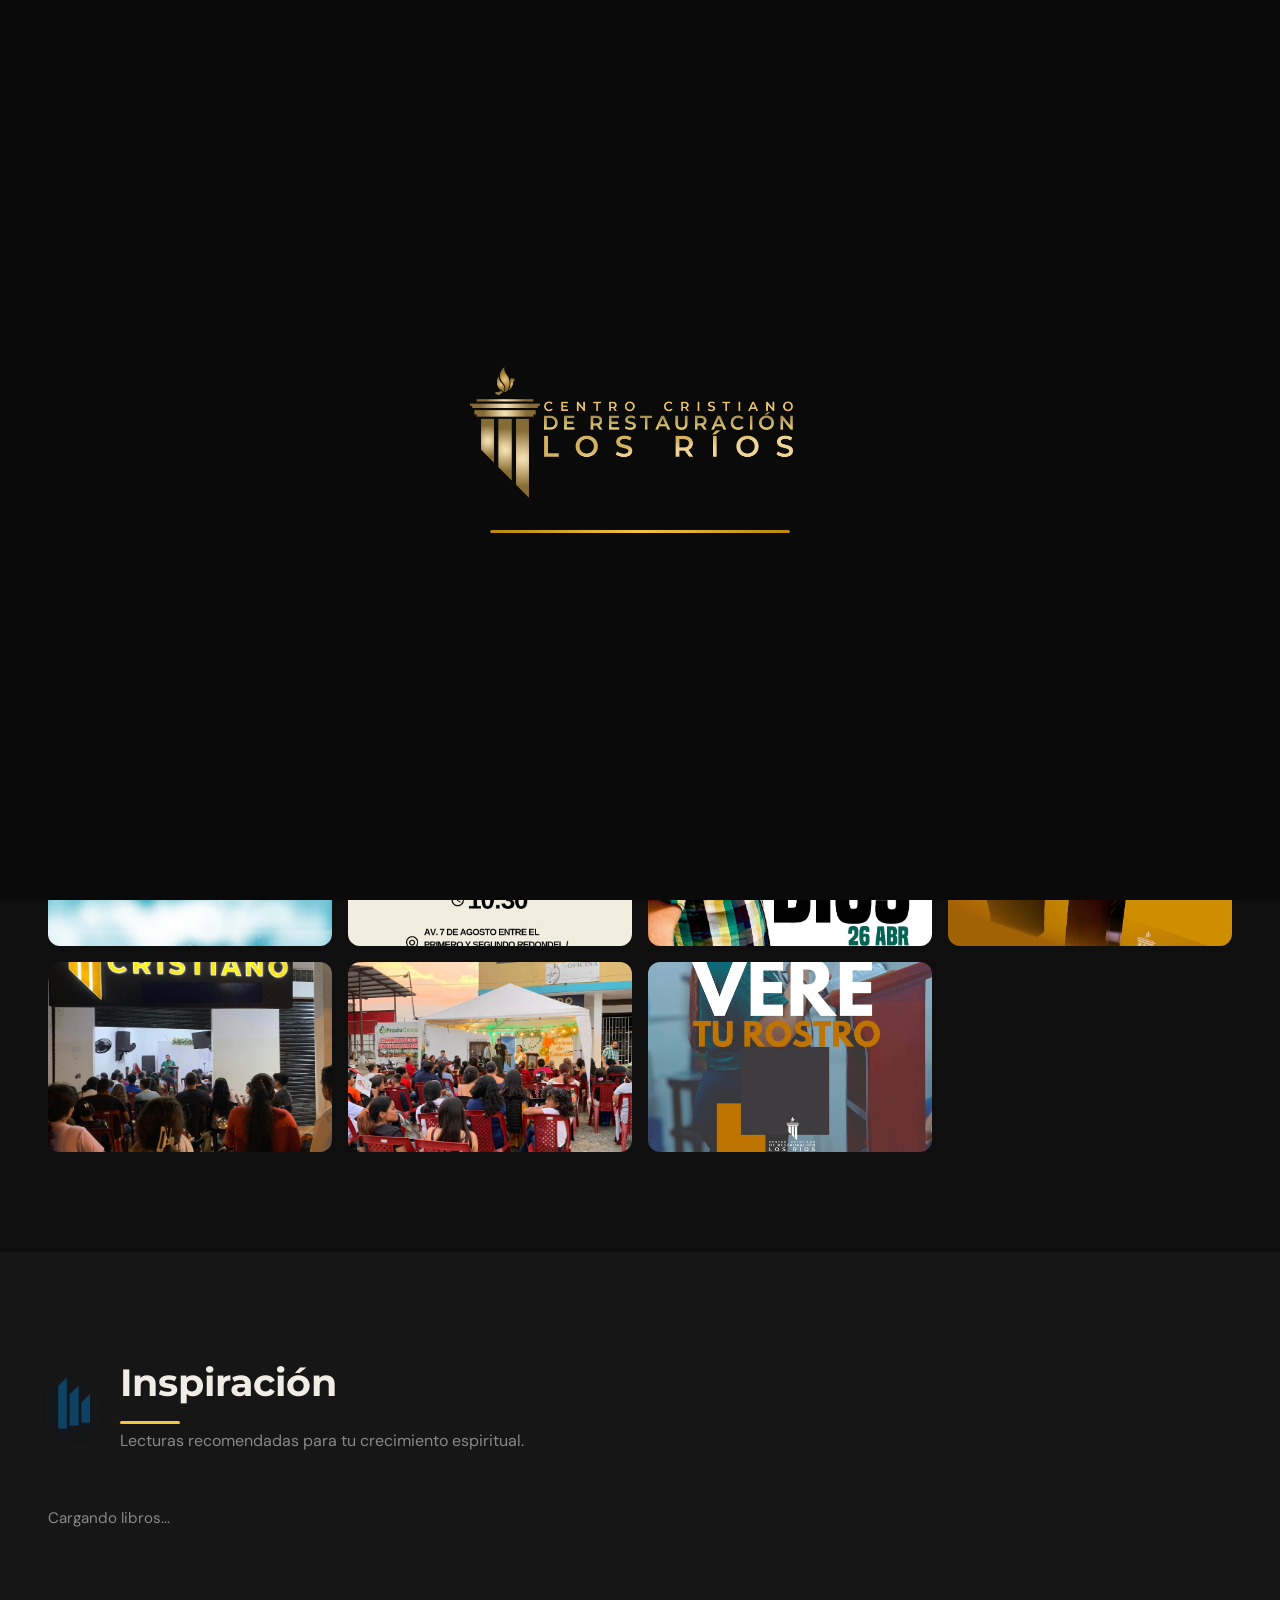
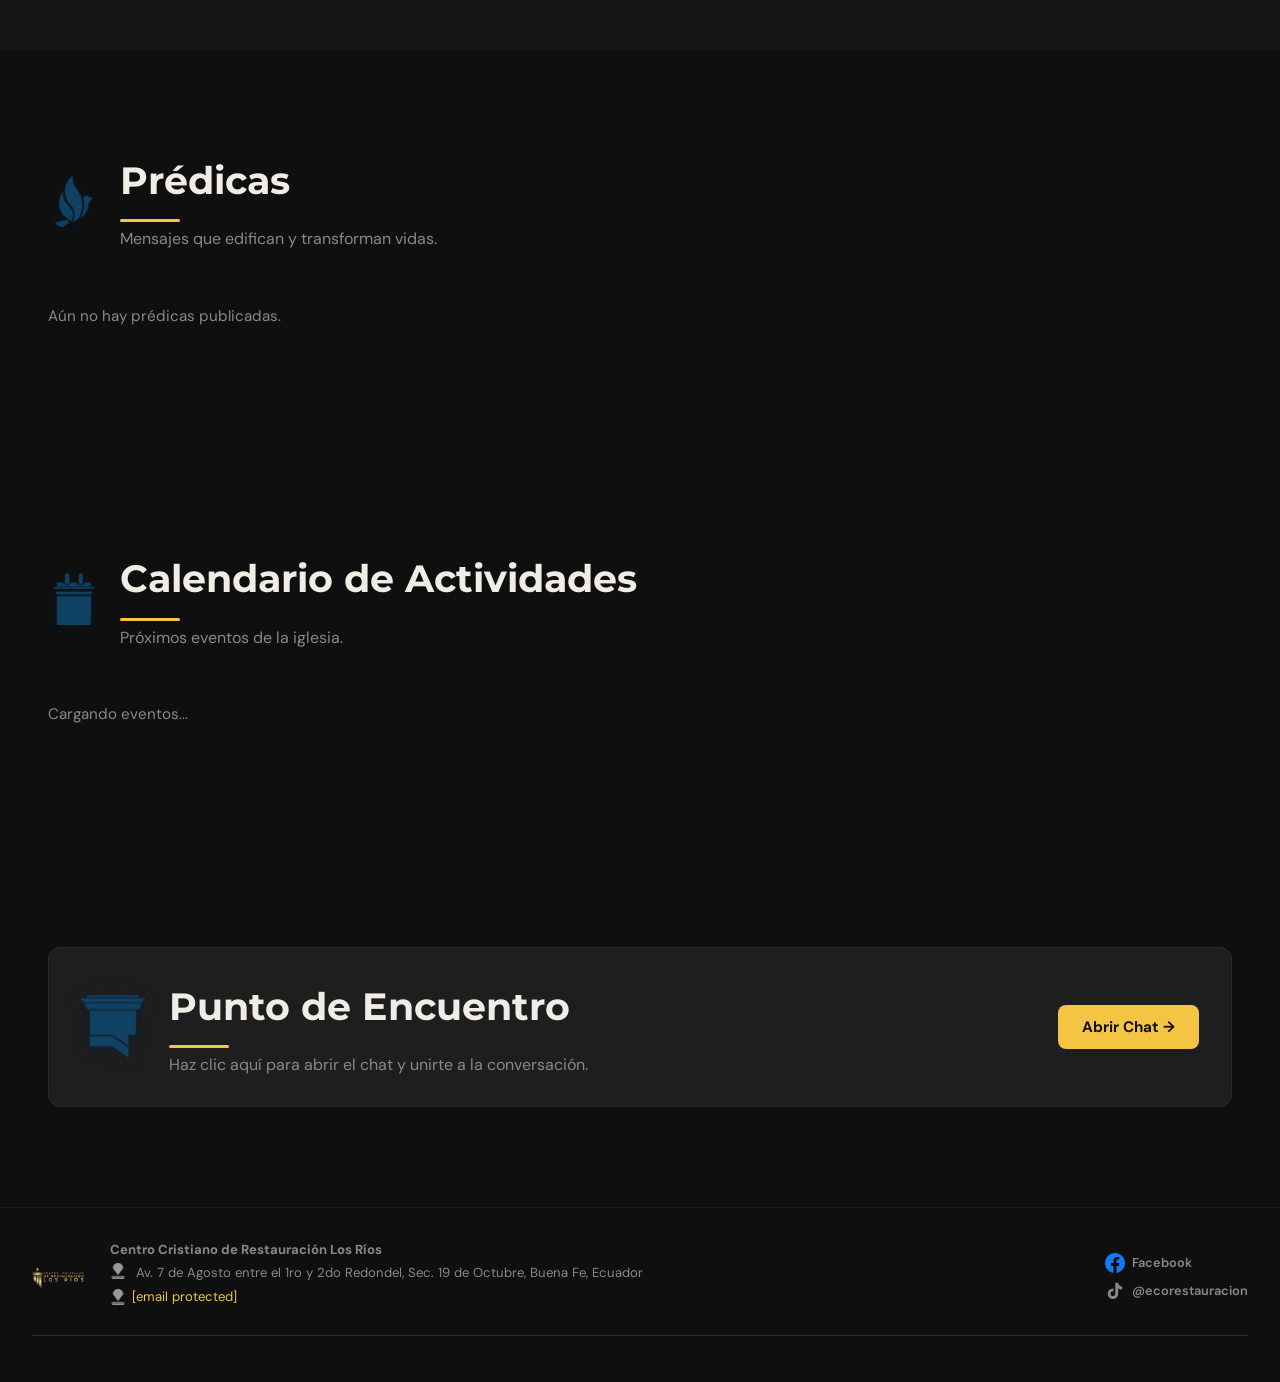
==== index.html @ 7bdbc4be "fix: navbar funcional, bfcache, icono juegos" ====
<!DOCTYPE html>
<html lang="es">
<head>
  <meta charset="UTF-8" />
  <meta name="viewport" content="width=device-width, initial-scale=1.0, viewport-fit=cover"/>
  <meta name="theme-color" content="#c9a84c"/>
  <meta name="mobile-web-app-capable" content="yes"/>
  <meta name="apple-mobile-web-app-capable" content="yes"/>
  <meta name="apple-mobile-web-app-status-bar-style" content="black-translucent"/>
  <meta name="apple-mobile-web-app-title" content="CCRLR"/>
  <meta name="description" content="Centro Cristiano de Restauración Los Ríos — Buena Fe, Ecuador"/>
  <link rel="manifest" href="manifest.json"/>
  <link rel="apple-touch-icon" href="ICONO.png"/>
  <title>Centro Cristiano de Restauración Los Ríos</title>
  <link rel="icon" type="image/png" href="ICONO.png" />
  <link rel="stylesheet" href="styles.css" />
  <link href="https://fonts.googleapis.com/css2?family=Montserrat:wght@400;600;700;900&family=DM+Sans:wght@300;400;500&display=swap" rel="stylesheet"/>
  <!-- Fix: loader + bfcache + cola de llamadas tempranas al navbar -->
  <script>
    // Ocultar loader si script.js tarda o falla
    setTimeout(function() {
      var el = document.getElementById('loaderScreen');
      if (el) { el.style.display = 'none'; }
    }, 3500);

    // Fix bfcache: al volver con Atrás desde juego.html, los módulos ES6
    // no se re-ejecutan. Forzar recarga limpia.
    window.addEventListener('pageshow', function(e) {
      if (e.persisted) { window.location.reload(); }
    });

    // Cola para llamadas que lleguen antes de que script.js cargue.
    // Cada función del navbar hace: _call('nombre', args)
    // Cuando script.js termina de cargar, llama _flush() y ejecuta la cola.
    window._navQueue = [];
    window._navReady = false;

    window._call = function(name, args) {
      if (window._navReady && typeof window[name] === 'function') {
        window[name].apply(null, args || []);
      } else {
        window._navQueue.push({ name: name, args: args || [] });
      }
    };

    window._flush = function() {
      window._navReady = true;
      window._navQueue.forEach(function(item) {
        if (typeof window[item.name] === 'function') {
          window[item.name].apply(null, item.args);
        }
      });
      window._navQueue = [];
    };
  </script>
</head>
<body>

  <!-- PANTALLA DE CARGA -->
  <div class="loader-screen" id="loaderScreen">
    <img src="LOGO_SIN_FONDO.png" alt="Centro Cristiano de Restauración Los Ríos" class="loader-logo"/>
    <div class="loader-bar"><div class="loader-fill"></div></div>
  </div>

  <!-- NAVBAR -->
  <nav class="navbar">
    <div class="logo">
      <a href="#inicio" title="Inicio" class="logo-inicio-link">
        <img src="LOGO_SIN_FONDO.png" alt="Logo" class="nav-logo nav-logo-desktop"/>
        <img src="casa.png" alt="Inicio" class="nav-logo nav-logo-mobile nav-icon-home"/>
      </a>
      <button class="nav-hamburger" id="navHamburger" onclick="_call('toggleNavMenu')" title="Menú" aria-label="Abrir menú">
        <span></span><span></span><span></span>
      </button>
    </div>
    <ul class="nav-links">

      <li>
        <a href="#imagenes" class="nav-icon-link" title="Imágenes">
          <span>Imágenes</span>
          <img src="imagenes.png" class="nav-icon" alt="Imágenes"/>
        </a>
      </li>
      <li>
        <a href="#libros" class="nav-icon-link" title="Inspiración">
          <span>Inspiración</span>
          <img src="inspiracion.png" class="nav-icon" alt="Inspiración"/>
        </a>
      </li>
      <li>
        <a href="#videos" class="nav-icon-link" title="Prédicas">
          <span>Prédicas</span>
          <img src="predicas.png" class="nav-icon" alt="Prédicas"/>
        </a>
      </li>
      <li>
        <a href="#calendario" class="nav-icon-link" title="Calendario">
          <span>Calendario</span>
          <img src="calendario.png" class="nav-icon" alt="Calendario"/>
        </a>
      </li>
      <li>
        <a href="juego.html" class="nav-icon-link" title="Juegos">
          <span>Juegos</span>
          <img src="juegos.png" class="nav-icon nav-icon-juegos" alt="Juegos"/>
        </a>
      </li>
      <li>
        <a href="javascript:void(0)" class="nav-icon-link" onclick="_call('abrirChat',[event])" title="Punto de Encuentro">
          <span>Punto de Encuentro</span>
          <img src="CHAT.png" class="nav-icon" alt="Chat"/>
        </a>
      </li>
    </ul>
    <div class="nav-admin">
      <div class="user-menu-wrap hidden" id="btnUsuarioMenu">
        <button class="btn-user-menu" onclick="_call('toggleUserMenu')">
          👤 <span id="userEmailLabel"></span> ▾
        </button>
        <div class="user-dropdown hidden" id="userDropdown">
          <button onclick="abrirCambiarContrasena()">🔑 Cambiar contraseña</button>
          <button onclick="_call('chatUserLogout')">🚪 Cerrar sesión</button>
        </div>
      </div>
      <button class="btn-admin" id="btnAdminLogin" onclick="_call('toggleLoginPanel')">Admin</button>
      <button class="btn-admin btn-logout hidden" id="btnLogout" onclick="_call('adminLogout')">Salir</button>
      <button class="btn-tema" id="btnTema" onclick="_call('toggleTema')" title="Cambiar tema">
        <span id="temaIcono">🌙</span>
        <span id="temaLabel">Claro</span>
      </button>
      <button class="btn-yo" onclick="_call('togglePanelYo')" title="Sobre nosotros">
        <img src="Yo.png" alt="Nosotros" class="yo-icon"/>
      </button>
    </div>
  </nav>

  <!-- PANEL LOGIN ADMIN -->
  <div class="login-panel hidden" id="loginPanel">
    <div class="login-box">
      <h3>Acceso Administrador</h3>
      <input type="email" id="loginEmail" placeholder="Correo electrónico"/>
      <input type="password" id="loginPassword" placeholder="Contraseña"/>
      <button onclick="_call('adminLogin')">Ingresar</button>
      <p class="login-error hidden" id="loginError">Correo o contraseña incorrectos</p>
      <button class="btn-cancel" onclick="_call('toggleLoginPanel')">Cancelar</button>
    </div>
  </div>

  <!-- PANEL ADMIN -->
  <div class="admin-panel hidden" id="adminPanel">
    <div class="admin-inner">
      <h3>Panel de Administración</h3>
      <div class="admin-tabs">
        <button class="tab-btn active" onclick="switchTab('tab-img')">🖼 Imagen</button>
        <button class="tab-btn" onclick="switchTab('tab-libro')">📚 Libro</button>
        <button class="tab-btn" onclick="switchTab('tab-video')">🎬 Prédica</button>

        <button class="tab-btn" onclick="switchTab('tab-evento')">📅 Evento</button>
        <button class="tab-btn" onclick="switchTab('tab-chat')">💬 Mensaje</button>
        <button class="tab-btn" onclick="switchTab('tab-usuarios')">👥 Usuarios</button>
      </div>
      <div class="tab-content active" id="tab-img">
        <label>Selecciona una imagen:</label>
        <input type="file" id="imgFile" accept="image/*"/>
        <input type="text" id="imgCaption" placeholder="Descripción (opcional)"/>
        <label style="color:var(--muted);font-size:0.85rem;margin-top:4px;">Ministerio (opcional):</label>
        <select id="imgMinisterio">
          <option value="">— Galería general —</option>
          <option value="jovenes">ECORESTAURACIÓN — Jóvenes</option>
          <option value="alabanza">HEREDAD — Alabanza</option>
          <option value="danza">HIJAS DE SION — Danza</option>
          <option value="mujeres">MUJERES CON PROPÓSITO — Damas</option>
          <option value="ninos">FORJADORES DEL MAÑANA — Niños</option>
          <option value="teatro">Ministerio de Teatro</option>
          <option value="ujieres">Ministerio de Ujieres</option>
        </select>
        <button onclick="publicarImagen()">Publicar Imagen</button>
        <p class="admin-msg" id="msgImg"></p>
      </div>
      <div class="tab-content" id="tab-libro">
        <input type="text" id="libroTitulo" placeholder="Título del libro"/>
        <input type="text" id="libroAutor" placeholder="Autor"/>
        <textarea id="libroDesc" placeholder="Descripción breve..."></textarea>
        <input type="text" id="libroUrl" placeholder="Enlace (URL)"/>
        <input type="text" id="libroColor" placeholder="Color de portada (ej: #e63946)"/>
        <button onclick="publicarLibro()">Publicar Libro</button>
        <p class="admin-msg" id="msgLibro"></p>
      </div>
      <div class="tab-content" id="tab-video">
        <label>Video de prédica (máx. 100MB):</label>
        <input type="file" id="videoFile" accept="video/*"/>
        <input type="text" id="videoTitulo" placeholder="Título de la prédica"/>
        <input type="text" id="videoDesc" placeholder="Descripción (opcional)"/>
        <div class="upload-progress hidden" id="videoProgress">
          <div class="progress-bar"><div class="progress-fill" id="progressFill"></div></div>
          <span id="progressTxt">0%</span>
        </div>
        <button onclick="publicarVideo()">Publicar Prédica</button>
        <p class="admin-msg" id="msgVideo"></p>
      </div>

      <div class="tab-content" id="tab-evento">
        <input type="text" id="eventoTitulo" placeholder="Título del evento"/>
        <textarea id="eventoDesc" placeholder="Descripción del evento..."></textarea>
        <label style="color:var(--muted);font-size:0.85rem;">Fecha y hora del evento:</label>
        <input type="datetime-local" id="eventoFecha"/>
        <input type="text" id="eventoLugar" placeholder="Lugar o enlace Meet/Zoom (si hay reunión virtual)"/>
        <input type="text" id="eventoEnlace" placeholder="Enlace adicional (opcional)"/>
        <select id="eventoMinisterio">
          <option value="">— Sin ministerio —</option>
          <option value="jovenes">ECORESTAURACIÓN — Jóvenes</option>
          <option value="alabanza">HEREDAD — Alabanza</option>
          <option value="danza">HIJAS DE SION — Danza</option>
          <option value="mujeres">MUJERES CON PROPÓSITO</option>
          <option value="ninos">FORJADORES DEL MAÑANA</option>
          <option value="teatro">Teatro</option>
          <option value="ujieres">Ujieres</option>
        </select>
        <button onclick="publicarEvento()">Publicar Evento</button>
        <p class="admin-msg" id="msgEvento"></p>
      </div>
      <div class="tab-content" id="tab-chat">
        <textarea id="adminMsgText" placeholder="Escribe un mensaje como admin..."></textarea>
        <button onclick="publicarMensajeAdmin()">Publicar Mensaje</button>
        <p class="admin-msg" id="msgChat"></p>
      </div>
      <div class="tab-content" id="tab-usuarios">
        <p class="admin-users-title">📋 Usuarios registrados en el chat</p>
        <div id="adminUserList"><p class="loading-txt">Cargando...</p></div>
      </div>
    </div>
  </div>

  <!-- BANNER PRINCIPAL -->
  <div class="hero-banner" id="inicio">
    <img src="PROTECTOR_DE_PANTALLA.png" alt="Centro Cristiano de Restauración Los Ríos"/>
  </div>

  <!-- SECCIÓN IMÁGENES -->
  <section id="imagenes" class="section">
    <div class="section-header-icon">
      <img src="imagenes.png" alt="Galería" class="section-icon"/>
      <div>
        <h2 class="section-title">Galería de Imágenes</h2>
        <p class="section-sub">Haz clic en una imagen para verla ampliada.</p>
      </div>
    </div>
    <div class="gallery-grid" id="galleryGrid">
      <!-- Imágenes locales — el admin puede subirlas a Firebase con 📤 -->
      <div class="gallery-item local-img" data-caption="Lo veremos regresar">
        <img src="0001.jpg" data-src="0001.jpg" alt="Lo veremos regresar"/>
        <div class="overlay"><span>Lo veremos regresar</span></div>
      </div>
      <div class="gallery-item local-img" data-caption="Servicio Dominical">
        <img src="0002.jpg" data-src="0002.jpg" alt="Servicio Dominical"/>
        <div class="overlay"><span>Servicio Dominical</span></div>
      </div>
      <div class="gallery-item local-img" data-caption="Amigos de Dios">
        <img src="0003.jpg" data-src="0003.jpg" alt="Amigos de Dios"/>
        <div class="overlay"><span>Amigos de Dios</span></div>
      </div>
      <div class="gallery-item local-img" data-caption="Familias con Propósitos">
        <img src="0004.jpg" data-src="0004.jpg" alt="Familias con Propósitos"/>
        <div class="overlay"><span>Familias con Propósitos</span></div>
      </div>
      <div class="gallery-item local-img" data-caption="Horarios">
        <img src="0005.jpg" data-src="0005.jpg" alt="Horarios"/>
        <div class="overlay"><span>Horarios</span></div>
      </div>
      <div class="gallery-item local-img" data-caption="Centro Cristiano">
        <img src="0006.jpg" data-src="0006.jpg" alt="Centro Cristiano"/>
        <div class="overlay"><span>Centro Cristiano</span></div>
      </div>
      <div class="gallery-item local-img" data-caption="Veré tu rostro">
        <img src="0007.jpg" data-src="0007.jpg" alt="Veré tu rostro"/>
        <div class="overlay"><span>Veré tu rostro</span></div>
      </div>
      <!-- Las imágenes subidas desde Firebase se agregan aquí dinámicamente -->
    </div>
  </section>

  <!-- MODAL IMAGEN -->
  <div class="modal" id="imgModal" onclick="closeModal()">
    <div class="modal-content" onclick="event.stopPropagation()">
      <button class="close-btn" onclick="closeModal()">✕</button>
      <button class="modal-nav btn-prev" id="btnPrev" onclick="modalPrev()">&#8249;</button>
      <img id="modalImg" src="" alt="Imagen ampliada"/>
      <button class="modal-nav btn-next" id="btnNext" onclick="modalNext()">&#8250;</button>
      <div class="modal-footer">
        <span class="modal-caption" id="modalCaption"></span>
        <span class="modal-counter" id="modalCounter"></span>
      </div>
    </div>
  </div>

  <!-- SECCIÓN INSPIRACIÓN (libros) -->
  <section id="libros" class="section section-alt">
    <div class="section-header-icon">
      <img src="inspiracion.png" alt="Inspiración" class="section-icon"/>
      <div>
        <h2 class="section-title">Inspiración</h2>
        <p class="section-sub">Lecturas recomendadas para tu crecimiento espiritual.</p>
      </div>
    </div>
    <div class="books-grid" id="booksGrid">
      <p class="loading-txt">Cargando libros...</p>
    </div>
  </section>

  <!-- SECCIÓN PRÉDICAS (videos) -->
  <section id="videos" class="section">
    <div class="section-header-icon">
      <img src="predicas.png" alt="Prédicas" class="section-icon"/>
      <div>
        <h2 class="section-title">Prédicas</h2>
        <p class="section-sub">Mensajes que edifican y transforman vidas.</p>
      </div>
    </div>
    <div class="videos-grid" id="videosGrid">
      <p class="loading-txt">Aún no hay prédicas publicadas.</p>
    </div>
  </section>



  <!-- SECCIÓN CALENDARIO -->
  <section id="calendario" class="section">
    <div class="section-header-icon">
      <img src="calendario.png" alt="Calendario" class="section-icon"/>
      <div>
        <h2 class="section-title">Calendario de Actividades</h2>
        <p class="section-sub">Próximos eventos de la iglesia.</p>
      </div>
    </div>
    <div class="eventos-lista" id="eventosLista">
      <p class="loading-txt">Cargando eventos...</p>
    </div>
  </section>

  <!-- SECCIÓN UBICACIÓN -->


  <!-- SECCIÓN CHAT -->
  <section id="chat-anchor" class="section chat-promo">
    <div class="chat-promo-inner" onclick="abrirChat()">
      <img src="CHAT.png" alt="Punto de Encuentro" class="chat-promo-icon-img"/>
      <div>
        <h2 class="section-title">Punto de Encuentro</h2>
        <p class="section-sub">Haz clic aquí para abrir el chat y unirte a la conversación.</p>
      </div>
      <button class="btn-abrir-chat">Abrir Chat →</button>
    </div>
  </section>

  <!-- TOAST RECORDATORIO -->
  <div class="toast-recordatorio hidden" id="toastRecordatorio">
    <div class="toast-inner">
      <img src="calendario.png" alt="" class="toast-icon"/>
      <div class="toast-body">
        <strong id="toastTitulo"></strong>
        <span id="toastMsg"></span>
      </div>
      <button class="toast-close" onclick="cerrarToast()">✕</button>
    </div>
  </div>

  <!-- BANNER INSTALAR PWA -->
  <!-- BANNER INSTALAR PWA — visible e intuitivo -->
  <div id="pwa-install-overlay" style="display:none;">
    <div id="pwa-install-banner">
      <button class="pwa-close-x" onclick="cerrarBannerPWA()" title="Cerrar">✕</button>
      <img src="ICONO.png" alt="CCRLR" class="pwa-banner-logo"/>
      <h2 class="pwa-banner-titulo">¡Instala nuestra App!</h2>
      <p class="pwa-banner-sub">Centro Cristiano de Restauración Los Ríos</p>
      <ul class="pwa-beneficios">
        <li>🔔 Recibe avisos de nuevos eventos</li>
        <li>📅 Recordatorios automáticos</li>
        <li>💬 Accede al chat de la iglesia</li>
        <li>⚡ Abre rápido desde tu pantalla de inicio</li>
      </ul>
      <button class="btn-pwa-install" onclick="instalarPWA()">
        📲 Instalar ahora
      </button>
      <button class="btn-pwa-dismiss" onclick="cerrarBannerPWA()">
        Ahora no
      </button>
      <!-- Instrucciones para iOS (Safari) -->
      <div id="pwa-ios-hint" style="display:none;">
        <p class="pwa-ios-txt">En iPhone: toca <strong>□↑</strong> y luego<br><strong>"Añadir a pantalla de inicio"</strong></p>
      </div>
    </div>
  </div>

  <!-- CHAT FLOTANTE -->
  <div class="chat-bubble hidden" id="chatBubble" onclick="restaurarChat()">
    <img src="CHAT.png" alt="Punto de Encuentro" class="bubble-icon-img"/>
    <span class="bubble-notif hidden" id="bubbleNotif">!</span>
  </div>

  <div class="chat-float hidden" id="chatFloat">
    <div class="chat-welcome" id="chatWelcome">
      <img src="CHAT.png" alt="Punto de Encuentro" class="welcome-icon"/>
      <h2 class="welcome-title">Punto de Encuentro</h2>
    </div>
    <div class="chat-float-header">
      <div class="chat-float-title-wrap">
        <img src="CHAT.png" alt="" class="header-icon"/>
        <span class="chat-float-title">Punto de Encuentro</span>
      </div>
      <div class="chat-float-btns">
        <button class="cfbtn" title="Minimizar" onclick="minimizarChat()">─</button>
        <button class="cfbtn" title="Maximizar" id="btnMaximizar" onclick="maximizarChat()">⛶</button>
        <button class="cfbtn cfbtn-close" title="Cerrar" onclick="cerrarChat()">✕</button>
      </div>
    </div>
    <div class="chat-messages" id="chatMessages"></div>
    <div class="chat-warning hidden" id="chatWarning">⚠️ Mensaje con palabras no permitidas.</div>
    <div class="chat-locked" id="chatLocked">
      <div class="chat-locked-inner">
        <span>🔒</span>
        <p>Regístrate o inicia sesión para participar</p>
        <button onclick="abrirModalChat()">Unirse al Chat</button>
      </div>
    </div>
    <div class="chat-input-area hidden" id="chatInputArea">
      <input type="text" id="nameInput" class="chat-name" placeholder="Tu usuario..." maxlength="20" readonly/>
      <div class="chat-row">
        <input type="text" id="msgInput" class="chat-input" placeholder="Escribe tu mensaje..." maxlength="200"/>
        <button class="chat-send" onclick="sendMessage()">Enviar</button>
      </div>
    </div>
  </div>

  <!-- MODAL AUTH CHAT -->
  <div class="chat-auth-overlay hidden" id="chatAuthModal">
    <div class="chat-auth-box">
      <button class="close-auth" onclick="cerrarModalChat()">✕</button>
      <h3>Únete al Chat</h3>
      <p class="auth-sub">Necesitas una cuenta para participar</p>
      <div class="auth-tabs">
        <button class="auth-tab-btn active" id="btnTab-registro" onclick="mostrarTabAuth('registro')">Registrarse</button>
        <button class="auth-tab-btn" id="btnTab-login" onclick="mostrarTabAuth('login')">Iniciar sesión</button>
        <button class="auth-tab-btn" id="btnTab-recuperar" onclick="mostrarTabAuth('recuperar')">¿Olvidé mi contraseña?</button>
        <button class="auth-tab-btn hidden" id="btnTab-cambiar" onclick="mostrarTabAuth('cambiar')">Cambiar contraseña</button>
      </div>
      <div id="tab-registro">
        <input type="text" id="regNickname" placeholder="Nombre de usuario" maxlength="20"/>
        <input type="email" id="regEmail" placeholder="Correo electrónico"/>
        <div class="pass-wrap">
          <input type="password" id="regPass" placeholder="Contraseña (mínimo 6 caracteres)"/>
          <button type="button" class="btn-eye" onclick="togglePass('regPass',this)" tabindex="-1">👁</button>
        </div>
        <label class="check-label"><input type="checkbox" id="regRecordar"/> Mantener sesión iniciada</label>
        <button onclick="registrarChatUser()">Crear cuenta y entrar</button>
      </div>
      <div id="tab-login" class="hidden">
        <p class="auth-info" style="margin-bottom:12px;color:var(--muted);font-size:0.85rem;">
          Tu nombre de usuario se recupera automáticamente de tu cuenta.
        </p>
        <input type="email" id="loginChatEmail" placeholder="Correo electrónico"/>
        <div class="pass-wrap">
          <input type="password" id="loginChatPass" placeholder="Contraseña"/>
          <button type="button" class="btn-eye" onclick="togglePass('loginChatPass',this)" tabindex="-1">👁</button>
        </div>
        <label class="check-label"><input type="checkbox" id="loginRecordar"/> Mantener sesión iniciada</label>
        <button onclick="loginChatUser()">Ingresar</button>
      </div>
      <div id="tab-recuperar" class="hidden">
        <p class="auth-info">Escribe tu correo y te enviaremos un enlace de recuperación.</p>
        <input type="email" id="recEmail" placeholder="Correo electrónico"/>
        <button onclick="recuperarContrasena()">Enviar correo de recuperación</button>
      </div>
      <div id="tab-cambiar" class="hidden">
        <p class="auth-info">Ingresa tu contraseña actual y la nueva.</p>
        <div class="pass-wrap">
          <input type="password" id="passActual" placeholder="Contraseña actual"/>
          <button type="button" class="btn-eye" onclick="togglePass('passActual',this)" tabindex="-1">👁</button>
        </div>
        <div class="pass-wrap">
          <input type="password" id="passNueva" placeholder="Nueva contraseña"/>
          <button type="button" class="btn-eye" onclick="togglePass('passNueva',this)" tabindex="-1">👁</button>
        </div>
        <div class="pass-wrap">
          <input type="password" id="passConfirm" placeholder="Confirmar nueva contraseña"/>
          <button type="button" class="btn-eye" onclick="togglePass('passConfirm',this)" tabindex="-1">👁</button>
        </div>
        <button onclick="cambiarContrasena()">Actualizar contraseña</button>
      </div>
      <p class="chat-auth-error hidden" id="chatAuthError"></p>
      <p class="chat-auth-success hidden" id="chatAuthSuccess"></p>
    </div>
  </div>

  <!-- FOOTER -->
  <footer class="footer">
    <div class="footer-inner">
      <img src="LOGO_SIN_FONDO.png" alt="CCRLR" class="footer-logo"/>
      <div class="footer-info">
        <p><strong>Centro Cristiano de Restauración Los Ríos</strong></p>
        <p class="footer-addr">
          <img src="direccion.png" alt="ubicación" class="footer-contact-icon"/>
          Av. 7 de Agosto entre el 1ro y 2do Redondel, Sec. 19 de Octubre, Buena Fe, Ecuador
        </p>
        <p><a href="/cdn-cgi/l/email-protection#c7a3a2b5a2b4b3a6b2b5a6a4aea8a9a487a0aaa6aeabe9a4a8aa" class="footer-email-link">
          <img src="direccion.png" alt="email" class="footer-contact-icon"/> <span class="__cf_email__" data-cfemail="f99d9c8b9c8a8d988c8b989a9096979ab99e94989095d79a9694">[email&#160;protected]</span>
        </a></p>
      </div>
      <div class="footer-redes">
        <a href="https://www.facebook.com/people/Centro-Cristiano-de-Restauraci%C3%B3n-Los-R%C3%ADos/61557973191098/" target="_blank" class="footer-red">
          <svg viewBox="0 0 24 24" width="20" height="20" fill="#1877f2"><path d="M24 12.073C24 5.405 18.627 0 12 0S0 5.405 0 12.073C0 18.1 4.388 23.094 10.125 24v-8.437H7.078v-3.49h3.047V9.41c0-3.025 1.792-4.697 4.533-4.697 1.312 0 2.686.236 2.686.236v2.97h-1.514c-1.491 0-1.956.93-1.956 1.886v2.268h3.328l-.532 3.49h-2.796V24C19.612 23.094 24 18.1 24 12.073z"/></svg>
          Facebook
        </a>
        <a href="https://www.tiktok.com/@ecorestauracion" target="_blank" class="footer-red">
          <svg viewBox="0 0 24 24" width="20" height="20" fill="currentColor"><path d="M19.59 6.69a4.83 4.83 0 01-3.77-4.25V2h-3.45v13.67a2.89 2.89 0 01-2.88 2.5 2.89 2.89 0 01-2.89-2.89 2.89 2.89 0 012.89-2.89c.28 0 .54.04.79.1V9.01a6.33 6.33 0 00-.79-.05 6.34 6.34 0 00-6.34 6.34 6.34 6.34 0 006.34 6.34 6.34 6.34 0 006.33-6.34V8.69a8.17 8.17 0 004.78 1.52V6.76a4.85 4.85 0 01-1.01-.07z"/></svg>
          @ecorestauracion
        </a>
      </div>
    </div>
  </footer>

  <!-- PANEL "YO" — INFO + MINISTERIOS -->
  <div class="yo-overlay hidden" id="yoOverlay" onclick="_call('cerrarPanelYo')"></div>
  <div class="yo-panel hidden" id="yoPanel">
    <button class="yo-close" onclick="_call('cerrarPanelYo')">✕</button>

    <!-- INFO IGLESIA -->
    <div class="yo-iglesia">
      <img src="LOGO_SIN_FONDO.png" alt="CCRLR" class="yo-logo"/>
      <div class="yo-iglesia-info">
        <h2>Centro Cristiano de Restauración Los Ríos</h2>
        <p class="yo-addr">
          <img src="direccion.png" alt="ubicación" class="yo-contact-icon"/>
          Av. 7 de Agosto entre el 1ro y 2do Redondel, Sec. 19 de Octubre, Buena Fe, Ecuador
        </p>
        <p><a href="/cdn-cgi/l/email-protection#82e6e7f0e7f1f6e3f7f0e3e1ebedece1c2e5efe3ebeeace1edef" class="yo-email-link">
          <img src="direccion.png" alt="email" class="yo-contact-icon"/> <span class="__cf_email__" data-cfemail="7317160116000712060112101a1c1d1033141e121a1f5d101c1e">[email&#160;protected]</span>
        </a></p>
        <div class="yo-redes">
          <a href="https://www.facebook.com/people/Centro-Cristiano-de-Restauraci%C3%B3n-Los-R%C3%ADos/61557973191098/" target="_blank" class="yo-red fb">
            <svg viewBox="0 0 24 24" width="18" height="18" fill="currentColor"><path d="M24 12.073C24 5.405 18.627 0 12 0S0 5.405 0 12.073C0 18.1 4.388 23.094 10.125 24v-8.437H7.078v-3.49h3.047V9.41c0-3.025 1.792-4.697 4.533-4.697 1.312 0 2.686.236 2.686.236v2.97h-1.514c-1.491 0-1.956.93-1.956 1.886v2.268h3.328l-.532 3.49h-2.796V24C19.612 23.094 24 18.1 24 12.073z"/></svg>
            Facebook
          </a>
          <a href="https://www.tiktok.com/@ecorestauracion" target="_blank" class="yo-red tt">
            <svg viewBox="0 0 24 24" width="18" height="18" fill="currentColor"><path d="M19.59 6.69a4.83 4.83 0 01-3.77-4.25V2h-3.45v13.67a2.89 2.89 0 01-2.88 2.5 2.89 2.89 0 01-2.89-2.89 2.89 2.89 0 012.89-2.89c.28 0 .54.04.79.1V9.01a6.33 6.33 0 00-.79-.05 6.34 6.34 0 00-6.34 6.34 6.34 6.34 0 006.34 6.34 6.34 6.34 0 006.33-6.34V8.69a8.17 8.17 0 004.78 1.52V6.76a4.85 4.85 0 01-1.01-.07z"/></svg>
            TikTok: @ecorestauracion
          </a>
        </div>
      </div>
    </div>

    <div class="yo-divider"><span>Nuestros Ministerios</span></div>

    <!-- GRILLA MINISTERIOS -->
    <div class="ministerios-grid">
      <div class="ministerio-card" onclick="abrirMinisterio('jovenes')">
        <img src="JOVENES_N.png" alt="ECO" class="min-logo-oscuro"/>
        <img src="JOVENES.png"   alt="ECO" class="min-logo-claro"/>
        <span>ECORESTAURACIÓN</span>
        <small>Jóvenes</small>
      </div>
      <div class="ministerio-card" onclick="abrirMinisterio('alabanza')">
        <img src="ALABANZA_N.png" alt="Heredad" class="min-logo-oscuro"/>
        <img src="ALABANZA.png"   alt="Heredad" class="min-logo-claro"/>
        <span>HEREDAD</span>
        <small>Alabanza</small>
      </div>
      <div class="ministerio-card" onclick="abrirMinisterio('danza')">
        <img src="DANZA_N.png" alt="Danza" class="min-logo-oscuro"/>
        <img src="DANZA.png"   alt="Danza" class="min-logo-claro"/>
        <span>HIJAS DE SION</span>
        <small>Danza</small>
      </div>
      <div class="ministerio-card" onclick="abrirMinisterio('mujeres')">
        <img src="MUJERES_CON_PROPOSITO_N.png" alt="Mujeres" class="min-logo-oscuro"/>
        <img src="MUJERES_CON_PROPOSITO.png"   alt="Mujeres" class="min-logo-claro"/>
        <span>MUJERES CON PROPÓSITO</span>
        <small>Damas</small>
      </div>
      <div class="ministerio-card" onclick="abrirMinisterio('ninos')">
        <img src="NIÑOS_N.png" alt="Niños" class="min-logo-oscuro"/>
        <img src="NIÑOS.png"   alt="Niños" class="min-logo-claro"/>
        <span>FORJADORES DEL MAÑANA</span>
        <small>Niños</small>
      </div>
      <div class="ministerio-card" onclick="abrirMinisterio('teatro')">
        <img src="TEATRO_N.png" alt="Teatro" class="min-logo-oscuro"/>
        <img src="TEATRO.png"   alt="Teatro" class="min-logo-claro"/>
        <span>MINISTERIO DE TEATRO</span>
        <small>Teatro</small>
      </div>
      <div class="ministerio-card" onclick="abrirMinisterio('ujieres')">
        <img src="UJIERES_N.png" alt="Ujieres" class="min-logo-oscuro"/>
        <img src="UJIERES.png"   alt="Ujieres" class="min-logo-claro"/>
        <span>MINISTERIO DE UJIERES</span>
        <small>Ujieres</small>
      </div>
    </div>
  </div>

  <!-- MODAL MINISTERIO -->
  <div class="ministerio-modal hidden" id="ministerioModal">
    <div class="ministerio-modal-inner">
      <div class="ministerio-sticky-header">
        <div class="ministerio-header">
          <img id="minIcon" src="" alt="" class="min-logo"/>
          <div><h2 id="minNombre"></h2><p id="minCategoria"></p></div>
        </div>
        <button class="ministerio-close" onclick="cerrarMinisterio()">✕</button>
      </div>
      <div id="minGallery"></div>
    </div>
  </div>

  <!-- MODAL IMAGEN -->
  <div class="modal" id="imgModal">
    <button class="modal-nav modal-prev" onclick="prevImg()">&#8592;</button>
    <div class="modal-content">
      <button class="close-btn" onclick="cerrarModal()">✕</button>
      <img id="modalImg" src="" alt=""/>
      <div class="modal-footer">
        <span class="modal-caption" id="modalCaption"></span>
        <span class="modal-counter" id="modalCounter"></span>
      </div>
    </div>
    <button class="modal-nav modal-next" onclick="nextImg()">&#8594;</button>
  </div>

  <!-- MODAL EDITAR EVENTO -->
  <div class="modal-overlay hidden" id="editEventoModal">
    <div class="modal-box">
      <h3>Editar Evento</h3>
      <input type="text" id="eeT" placeholder="Título"/>
      <textarea id="eeD" placeholder="Descripción"></textarea>
      <label style="color:var(--muted);font-size:0.85rem;">Fecha y hora:</label>
      <input type="datetime-local" id="eeF"/>
      <input type="text" id="eeL" placeholder="Lugar o enlace Meet/Zoom"/>
      <input type="text" id="eeE" placeholder="Enlace adicional (opcional)"/>
      <select id="eeM">
        <option value="">— Sin ministerio —</option>
        <option value="jovenes">ECORESTAURACIÓN — Jóvenes</option>
        <option value="alabanza">HEREDAD — Alabanza</option>
        <option value="danza">HIJAS DE SION — Danza</option>
        <option value="mujeres">MUJERES CON PROPÓSITO — Damas</option>
        <option value="ninos">FORJADORES DEL MAÑANA — Niños</option>
        <option value="teatro">Ministerio de Teatro</option>
        <option value="ujieres">Ministerio de Ujieres</option>
      </select>
      <p class="admin-msg" id="msgEditEvento"></p>
      <div style="display:flex;gap:10px;margin-top:8px;">
        <button onclick="guardarEvento()">💾 Guardar</button>
        <button class="btn-cancel" onclick="cerrarEditarEvento()">Cancelar</button>
      </div>
    </div>
  </div>

  <!-- MODAL MOVER MEDIA -->
  <div class="modal-overlay hidden" id="moverMediaModal">
    <div class="modal-box">
      <h3>Asignar a Ministerio</h3>
      <select id="moverSelect">
        <option value="">— Galería general —</option>
        <option value="jovenes">ECORESTAURACIÓN — Jóvenes</option>
        <option value="alabanza">HEREDAD — Alabanza</option>
        <option value="danza">HIJAS DE SION — Danza</option>
        <option value="mujeres">MUJERES CON PROPÓSITO — Damas</option>
        <option value="ninos">FORJADORES DEL MAÑANA — Niños</option>
        <option value="teatro">Ministerio de Teatro</option>
        <option value="ujieres">Ministerio de Ujieres</option>
      </select>
      <p class="admin-msg" id="msgMover"></p>
      <div style="display:flex;gap:10px;margin-top:8px;">
        <button onclick="confirmarMoverMedia()">✅ Confirmar</button>
        <button class="btn-cancel" onclick="cerrarMoverMedia()">Cancelar</button>
      </div>
    </div>
  </div>

  <script src="script.js" type="module"></script>
</body>
</html>
---- styles.css ----
/* ===== VARIABLES — TEMA OSCURO (default) ===== */
:root {
  --bg: #0f0f0f;
  --bg2: #161616;
  --card: #1e1e1e;
  --accent: #f4c542;
  --accent2: #e07b39;
  --text: #f0ede6;
  --muted: #888;
  --radius: 12px;
  --font-display: 'Montserrat', sans-serif;
  --font-body: 'DM Sans', sans-serif;
  --navbar-bg: rgba(0, 31, 63, 0.97);
  --navbar-border: #1e3050;
  --section-alt-bg: #111;
  --input-bg: #0d1f35;
  --input-border: #2a3a4a;
  --card-border: #2a2a2a;
  --loader-bg: #0a0a0a;
  --shadow: rgba(0,0,0,0.4);
}

/* ===== VARIABLES — TEMA CLARO ===== */
body.tema-claro {
  --bg: #f4f6f9;
  --bg2: #eaecf0;
  --card: #ffffff;
  --accent: #b8860b;
  --accent2: #c0522a;
  --text: #1a1a2e;
  --muted: #5a6275;
  --navbar-bg: rgba(255,255,255,0.97);
  --navbar-border: #d0d5e0;
  --section-alt-bg: #eaecf0;
  --input-bg: #f0f2f5;
  --input-border: #c8cdd8;
  --card-border: #d8dde8;
  --loader-bg: #f0f2f5;
  --shadow: rgba(0,0,0,0.12);
}

/* ===== RESET ===== */
*, *::before, *::after {
  box-sizing: border-box;
  margin: 0;
  padding: 0;
}

html {
  scroll-behavior: smooth;
}

body {
  background: var(--bg);
  color: var(--text);
  font-family: var(--font-body);
  line-height: 1.6;
  overflow-x: hidden;
}

/* ===== LOADER ===== */
.loader-screen {
  position: fixed;
  inset: 0;
  z-index: 9999;
  background: var(--loader-bg);
  display: flex;
  flex-direction: column;
  align-items: center;
  justify-content: center;
  gap: 32px;
  transition: opacity 0.5s ease;
  pointer-events: all;
}

.loader-screen.hidden {
  opacity: 0;
  pointer-events: none;
  display: none !important;
}

.loader-logo {
  width: min(340px, 70vw);
  animation: pulse 2s ease-in-out infinite;
}

@keyframes pulse {
  0%, 100% { opacity: 1; transform: scale(1); }
  50% { opacity: 0.8; transform: scale(0.97); }
}

.loader-bar {
  width: min(300px, 60vw);
  height: 3px;
  background: #222;
  border-radius: 2px;
  overflow: hidden;
}

.loader-fill {
  height: 100%;
  width: 0%;
  background: linear-gradient(90deg, #b8860b, #f4c542, #b8860b);
  border-radius: 2px;
  animation: loadBar 1.8s ease forwards;
}

@keyframes loadBar {
  0% { width: 0%; }
  60% { width: 80%; }
  100% { width: 100%; }
}

/* ===== NAVBAR ===== */
.navbar {
  position: fixed;
  top: 0;
  left: 0;
  width: 100%;
  z-index: 100;
  display: flex;
  align-items: center;
  justify-content: space-between;
  padding: 10px 48px;
  background: var(--navbar-bg);
  backdrop-filter: blur(12px);
  border-bottom: 1px solid var(--navbar-border);
}

.nav-logo {
  height: 52px;
  width: auto;
  display: block;
  filter: brightness(1.1);
}

/* ===== HERO BANNER ===== */
.hero-banner {
  position: relative;
  width: 100%;
  height: 50vh;
  min-height: 260px;
  max-height: 600px;
  margin-top: 73px;
  overflow: hidden;
}

.hero-banner img {
  width: 100%;
  height: 100%;
  object-fit: cover;
  object-position: center center;
  display: block;
  transform-origin: center center;
}

.nav-links {
  list-style: none;
  display: flex;
  gap: 36px;
}

.nav-links a {
  color: var(--muted);
  text-decoration: none;
  font-size: 0.9rem;
  font-weight: 500;
  letter-spacing: 0.5px;
  transition: color 0.2s;
}

.nav-links a:hover {
  color: var(--accent);
}

/* ===== SECTIONS ===== */
.section {
  padding: 100px 48px;
}

.section-alt {
  background: var(--bg2);
}

.section-title {
  font-family: var(--font-display);
  font-size: clamp(1.8rem, 3vw, 2.8rem);
  margin-bottom: 10px;
  position: relative;
  display: inline-block;
}

.section-title::after {
  content: '';
  display: block;
  width: 60px;
  height: 3px;
  background: var(--accent);
  margin-top: 8px;
  border-radius: 2px;
}

.section-sub {
  color: var(--muted);
  margin-bottom: 48px;
  font-size: 1rem;
}

/* ===== GALERÍA ===== */
.gallery-grid {
  display: grid;
  grid-template-columns: repeat(auto-fill, minmax(280px, 1fr));
  gap: 16px;
}

.gallery-item {
  position: relative;
  border-radius: var(--radius);
  overflow: hidden;
  cursor: pointer;
  aspect-ratio: 3/2;
}

.gallery-item img {
  width: 100%;
  height: 100%;
  object-fit: cover;
  display: block;
  transition: transform 0.4s ease;
}

.gallery-item:hover img {
  transform: scale(1.06);
}

.overlay {
  position: absolute;
  inset: 0;
  background: rgba(0,0,0,0.5);
  display: flex;
  align-items: center;
  justify-content: center;
  opacity: 0;
  transition: opacity 0.3s;
}

.gallery-item:hover .overlay {
  opacity: 1;
}

.overlay span {
  color: #fff;
  font-size: 0.95rem;
  font-weight: 500;
  letter-spacing: 1px;
  border: 1px solid rgba(255,255,255,0.6);
  padding: 8px 20px;
  border-radius: 50px;
}

/* ===== MODAL ===== */
.modal {
  display: none;
  position: fixed;
  inset: 0;
  z-index: 9000;
  background: rgba(0,0,0,0.9);
  align-items: center;
  justify-content: center;
}

.modal.active {
  display: flex;
}

.modal-content {
  position: relative;
  max-width: 90vw;
  max-height: 90vh;
}

.modal-content img {
  max-width: 100%;
  max-height: 85vh;
  border-radius: var(--radius);
  display: block;
}

.close-btn {
  position: absolute;
  top: -16px;
  right: -16px;
  background: var(--accent);
  color: #000;
  border: none;
  width: 36px;
  height: 36px;
  border-radius: 50%;
  font-size: 1rem;
  cursor: pointer;
  font-weight: bold;
  transition: transform 0.2s;
}

.close-btn:hover {
  transform: scale(1.1);
}

/* ===== LIBROS ===== */
.books-grid {
  display: grid;
  grid-template-columns: repeat(auto-fill, minmax(300px, 1fr));
  gap: 28px;
}

.book-card {
  background: var(--card);
  border-radius: var(--radius);
  overflow: hidden;
  display: flex;
  flex-direction: column;
  border: 1px solid var(--card-border);
  transition: transform 0.3s, box-shadow 0.3s;
}

.book-card:hover {
  transform: translateY(-6px);
  box-shadow: 0 20px 40px rgba(0,0,0,0.4);
}

.book-cover {
  height: 180px;
  display: flex;
  align-items: center;
  justify-content: center;
  padding: 20px;
  text-align: center;
}

.book-cover span {
  font-family: var(--font-display);
  font-size: 1.4rem;
  color: rgba(255,255,255,0.9);
  font-weight: 700;
}

.book-info {
  padding: 24px;
  display: flex;
  flex-direction: column;
  gap: 8px;
  flex: 1;
}

.book-info h3 {
  font-family: var(--font-display);
  font-size: 1.2rem;
}

.author {
  color: var(--accent);
  font-size: 0.85rem;
  font-weight: 500;
}

.desc {
  color: var(--muted);
  font-size: 0.9rem;
  flex: 1;
}

.btn-libro {
  display: inline-block;
  margin-top: 12px;
  color: var(--accent);
  text-decoration: none;
  font-size: 0.9rem;
  font-weight: 500;
  transition: letter-spacing 0.2s;
}

.btn-libro:hover {
  letter-spacing: 1px;
}

/* ===== CHAT ===== */
.chat-container {
  max-width: 700px;
  margin: 0 auto;
  background: var(--card);
  border-radius: var(--radius);
  border: 1px solid var(--card-border);
  overflow: hidden;
  display: flex;
  flex-direction: column;
}

.chat-messages {
  padding: 24px;
  min-height: 320px;
  max-height: 420px;
  overflow-y: auto;
  display: flex;
  flex-direction: column;
  gap: 16px;
}

.chat-messages::-webkit-scrollbar { width: 4px; }
.chat-messages::-webkit-scrollbar-track { background: transparent; }
.chat-messages::-webkit-scrollbar-thumb { background: #333; border-radius: 2px; }

.msg {
  display: flex;
  flex-direction: column;
  max-width: 75%;
  gap: 3px;
}

.msg-other { align-self: flex-start; }
.msg-own   { align-self: flex-end; align-items: flex-end; }

.msg-name {
  font-size: 0.75rem;
  color: var(--accent);
  font-weight: 500;
}

.msg-bubble {
  padding: 10px 16px;
  border-radius: 16px;
  font-size: 0.92rem;
  line-height: 1.5;
}

.msg-other .msg-bubble {
  background: #2a2a2a;
  border-bottom-left-radius: 4px;
}

.msg-own .msg-bubble {
  background: var(--accent);
  color: #111;
  border-bottom-right-radius: 4px;
}

.msg-time {
  font-size: 0.72rem;
  color: var(--muted);
}

.chat-input-area {
  padding: 20px;
  border-top: 1px solid #2a2a2a;
  display: flex;
  flex-direction: column;
  gap: 10px;
}

.chat-name {
  background: var(--bg2);
  border: 1px solid #333;
  border-radius: 8px;
  padding: 10px 14px;
  color: var(--text);
  font-family: var(--font-body);
  font-size: 0.9rem;
  width: 200px;
  outline: none;
  transition: border-color 0.2s;
}

.chat-name:focus { border-color: var(--accent); }

.chat-row {
  display: flex;
  gap: 10px;
}

.chat-input {
  flex: 1;
  background: var(--bg2);
  border: 1px solid #333;
  border-radius: 8px;
  padding: 12px 16px;
  color: var(--text);
  font-family: var(--font-body);
  font-size: 0.95rem;
  outline: none;
  transition: border-color 0.2s;
}

.chat-input:focus { border-color: var(--accent); }

.chat-send {
  background: var(--accent);
  color: #111;
  border: none;
  padding: 12px 22px;
  border-radius: 8px;
  font-family: var(--font-body);
  font-size: 0.9rem;
  font-weight: 600;
  cursor: pointer;
  transition: background 0.2s, transform 0.15s;
  white-space: nowrap;
}

.chat-send:hover {
  background: #e0b52e;
  transform: translateY(-1px);
}

/* ===== FOOTER ===== */
.footer {
  text-align: center;
  padding: 32px;
  color: var(--muted);
  font-size: 0.85rem;
  border-top: 1px solid #1e1e1e;
}

/* ===== RESPONSIVE ===== */
@media (max-width: 768px) {
  /* Ajustes generales de sección en móvil */
  .section { padding: 70px 16px; }
  .hero-banner { height: 22vh; min-height: 130px; }
  .banner-overlay { padding: 0 16px; }
  .chat-row { flex-direction: column; }
  .chat-send { width: 100%; }
  #userEmailLabel { display: none; }
  .btn-user-menu { padding: 5px 8px; font-size: 0.72rem; }
}

/* ===== ADMIN NAVBAR BUTTON ===== */
.nav-admin {
  display: flex;
  gap: 8px;
  align-items: center;
}

.btn-admin {
  background: transparent;
  border: 1px solid var(--accent);
  color: var(--accent);
  padding: 7px 18px;
  border-radius: 6px;
  font-family: var(--font-body);
  font-size: 0.85rem;
  font-weight: 600;
  cursor: pointer;
  transition: background 0.2s, color 0.2s;
}

.btn-admin:hover {
  background: var(--accent);
  color: #111;
}

.btn-logout {
  border-color: #e63946;
  color: #e63946;
}

.btn-logout:hover {
  background: #e63946;
  color: #fff;
}

.hidden { display: none !important; }

/* ===== LOGIN PANEL ===== */
.login-panel {
  position: fixed;
  top: 73px;
  right: 20px;
  z-index: 200;
}

.login-box {
  background: #1a1a2e;
  border: 1px solid var(--accent);
  border-radius: var(--radius);
  padding: 28px 24px;
  display: flex;
  flex-direction: column;
  gap: 12px;
  width: 300px;
  box-shadow: 0 12px 40px rgba(0,0,0,0.5);
}

.login-box h3 {
  font-family: var(--font-display);
  color: var(--accent);
  font-size: 1.1rem;
  margin-bottom: 4px;
}

.login-box input {
  background: var(--bg2);
  border: 1px solid #333;
  border-radius: 8px;
  padding: 10px 14px;
  color: var(--text);
  font-family: var(--font-body);
  font-size: 0.9rem;
  outline: none;
  transition: border-color 0.2s;
}

.login-box input:focus { border-color: var(--accent); }

.login-box button {
  background: var(--accent);
  color: #111;
  border: none;
  padding: 11px;
  border-radius: 8px;
  font-weight: 700;
  font-family: var(--font-body);
  cursor: pointer;
  transition: background 0.2s;
}

.login-box button:hover { background: #e0b52e; }

.btn-cancel {
  background: transparent !important;
  color: var(--muted) !important;
  font-weight: 400 !important;
  font-size: 0.85rem;
}

.login-error {
  color: #e63946;
  font-size: 0.85rem;
  text-align: center;
}

/* ===== ADMIN PANEL ===== */
.admin-panel {
  background: var(--input-bg);
  border-bottom: 2px solid var(--accent);
  padding: 20px 48px;
  margin-top: 73px;
}

.admin-inner {
  max-width: 700px;
  margin: 0 auto;
}

.admin-inner h3 {
  font-family: var(--font-display);
  color: var(--accent);
  margin-bottom: 16px;
  font-size: 1.1rem;
}

.admin-tabs {
  display: flex;
  gap: 8px;
  margin-bottom: 20px;
}

.tab-btn {
  background: #1a2a3a;
  border: 1px solid #334;
  color: var(--muted);
  padding: 8px 20px;
  border-radius: 6px;
  font-family: var(--font-body);
  font-size: 0.88rem;
  cursor: pointer;
  transition: all 0.2s;
}

.tab-btn.active, .tab-btn:hover {
  background: var(--accent);
  color: #111;
  border-color: var(--accent);
}

.tab-content { display: none; flex-direction: column; gap: 10px; }
.tab-content.active { display: flex; }

.tab-content input,
.tab-content textarea,
.tab-content label {
  background: var(--bg2);
  border: 1px solid #333;
  border-radius: 8px;
  padding: 10px 14px;
  color: var(--text);
  font-family: var(--font-body);
  font-size: 0.9rem;
  outline: none;
  transition: border-color 0.2s;
}

.tab-content label {
  background: transparent;
  border: none;
  padding: 0;
  color: var(--muted);
  font-size: 0.85rem;
}

.tab-content input:focus,
.tab-content textarea:focus { border-color: var(--accent); }

.tab-content textarea {
  resize: vertical;
  min-height: 80px;
}

.tab-content button {
  background: var(--accent);
  color: #111;
  border: none;
  padding: 11px;
  border-radius: 8px;
  font-weight: 700;
  font-family: var(--font-body);
  cursor: pointer;
  transition: background 0.2s;
  align-self: flex-start;
  padding: 11px 28px;
}

.tab-content button:hover { background: #e0b52e; }

.admin-msg {
  font-size: 0.85rem;
  color: #4caf50;
  min-height: 18px;
}

/* ===== CHAT ADMIN MESSAGE ===== */
.msg-admin .msg-bubble {
  background: linear-gradient(135deg, #001f3f, #003366);
  color: var(--accent);
  border: 1px solid var(--accent);
  border-bottom-left-radius: 4px;
}

.msg-admin .msg-name {
  color: var(--accent);
  font-weight: 700;
}

/* ===== LOADING TEXT ===== */
.loading-txt {
  color: var(--muted);
  font-size: 0.95rem;
  padding: 20px 0;
}

/* ===== RESPONSIVE ADMIN ===== */
@media (max-width: 640px) {
  .admin-panel { padding: 16px 16px; margin-top: 63px; }
  .login-panel { right: 10px; left: 10px; }
  .login-box { width: 100%; }
}

/* ===== CHAT LOCKED ===== */
.chat-locked {
  border-top: 1px solid #2a2a2a;
  padding: 28px;
  text-align: center;
  cursor: pointer;
}

.chat-locked-inner {
  display: flex;
  flex-direction: column;
  align-items: center;
  gap: 10px;
}

.chat-locked-inner span {
  font-size: 2rem;
}

.chat-locked-inner p {
  color: var(--muted);
  font-size: 0.95rem;
}

.chat-locked-inner button {
  background: var(--accent);
  color: #111;
  border: none;
  padding: 10px 28px;
  border-radius: 8px;
  font-family: var(--font-body);
  font-weight: 700;
  cursor: pointer;
  font-size: 0.95rem;
  transition: background 0.2s, transform 0.15s;
}

.chat-locked-inner button:hover {
  background: #e0b52e;
  transform: translateY(-1px);
}

/* ===== CHAT WARNING ===== */
.chat-warning {
  background: #3a1a1a;
  border: 1px solid #e63946;
  color: #e63946;
  padding: 10px 16px;
  font-size: 0.88rem;
  margin: 0 16px 8px;
  border-radius: 8px;
  text-align: center;
}

/* ===== CHAT AUTH MODAL ===== */
.chat-auth-overlay {
  position: fixed;
  inset: 0;
  z-index: 1100;
  background: rgba(0,0,0,0.82);
  display: flex;
  align-items: center;
  justify-content: center;
  padding: 20px;
}

.chat-auth-box {
  background: var(--input-bg);
  border: 1px solid var(--accent);
  border-radius: var(--radius);
  padding: 36px 32px;
  width: 100%;
  max-width: 420px;
  position: relative;
  display: flex;
  flex-direction: column;
  gap: 12px;
  box-shadow: 0 20px 60px rgba(0,0,0,0.6);
}

.close-auth {
  position: absolute;
  top: 14px;
  right: 14px;
  background: transparent;
  border: none;
  color: var(--muted);
  font-size: 1.1rem;
  cursor: pointer;
  transition: color 0.2s;
}

.close-auth:hover { color: var(--accent); }

.chat-auth-box h3 {
  font-family: var(--font-display);
  color: var(--accent);
  font-size: 1.3rem;
  text-align: center;
}

.auth-sub {
  color: var(--muted);
  font-size: 0.88rem;
  text-align: center;
  margin-top: -6px;
}

.auth-tabs {
  display: flex;
  gap: 8px;
  margin-bottom: 4px;
}

.auth-tab-btn {
  flex: 1;
  background: #1a2a3a;
  border: 1px solid #334;
  color: var(--muted);
  padding: 9px;
  border-radius: 6px;
  font-family: var(--font-body);
  font-size: 0.88rem;
  cursor: pointer;
  transition: all 0.2s;
}

.auth-tab-btn.active {
  background: var(--accent);
  color: #111;
  border-color: var(--accent);
  font-weight: 700;
}

.chat-auth-box input {
  background: var(--bg2);
  border: 1px solid #333;
  border-radius: 8px;
  padding: 11px 14px;
  color: var(--text);
  font-family: var(--font-body);
  font-size: 0.9rem;
  outline: none;
  width: 100%;
  transition: border-color 0.2s;
}

.chat-auth-box input:focus { border-color: var(--accent); }

#tabRegistro, #tabLogin {
  display: flex;
  flex-direction: column;
  gap: 10px;
}

.chat-auth-box button:not(.close-auth):not(.auth-tab-btn) {
  background: var(--accent);
  color: #111;
  border: none;
  padding: 12px;
  border-radius: 8px;
  font-weight: 700;
  font-family: var(--font-body);
  font-size: 0.95rem;
  cursor: pointer;
  transition: background 0.2s;
  margin-top: 4px;
}

.chat-auth-box button:not(.close-auth):not(.auth-tab-btn):hover {
  background: #e0b52e;
}

.chat-auth-error {
  color: #e63946;
  font-size: 0.85rem;
  text-align: center;
  min-height: 18px;
}

/* readonly input style */
input[readonly] {
  opacity: 0.7;
  cursor: default;
}

/* ===== CHAT PROMO SECTION ===== */
.chat-promo {
  cursor: pointer;
}

.chat-promo-inner {
  display: flex;
  align-items: center;
  gap: 24px;
  background: var(--card);
  border: 1px solid var(--card-border);
  border-radius: var(--radius);
  padding: 28px 32px;
  transition: border-color 0.3s, box-shadow 0.3s;
}

.chat-promo-inner:hover {
  border-color: var(--accent);
  box-shadow: 0 8px 32px rgba(244,197,66,0.1);
}

.chat-promo-icon {
  font-size: 2.8rem;
  flex-shrink: 0;
}

.chat-promo-inner .section-title { margin-bottom: 4px; }
.chat-promo-inner .section-sub   { margin-bottom: 0; }

.btn-abrir-chat {
  margin-left: auto;
  flex-shrink: 0;
  background: var(--accent);
  color: #111;
  border: none;
  padding: 12px 24px;
  border-radius: 8px;
  font-family: var(--font-body);
  font-weight: 700;
  font-size: 0.95rem;
  cursor: pointer;
  transition: background 0.2s, transform 0.15s;
  white-space: nowrap;
}

.btn-abrir-chat:hover {
  background: #e0b52e;
  transform: translateY(-1px);
}

/* ===== BURBUJA MINIMIZADA ===== */
.chat-bubble {
  position: fixed;
  bottom: 28px;
  right: 28px;
  z-index: 900;
  width: 60px;
  height: 60px;
  background: var(--accent);
  border-radius: 50%;
  display: flex;
  align-items: center;
  justify-content: center;
  cursor: pointer;
  box-shadow: 0 4px 20px rgba(244,197,66,0.4);
  transition: transform 0.2s, box-shadow 0.2s;
}

.chat-bubble:hover {
  transform: scale(1.1);
  box-shadow: 0 6px 28px rgba(244,197,66,0.5);
}

.bubble-icon { font-size: 1.6rem; }

.bubble-notif {
  position: absolute;
  top: -4px;
  right: -4px;
  background: #e63946;
  color: #fff;
  border-radius: 50%;
  width: 22px;
  height: 22px;
  font-size: 0.75rem;
  font-weight: 700;
  display: flex;
  align-items: center;
  justify-content: center;
  animation: ping 1s ease-in-out infinite;
}

@keyframes ping {
  0%, 100% { transform: scale(1); opacity: 1; }
  50%       { transform: scale(1.2); opacity: 0.8; }
}

/* ===== CHAT FLOTANTE ===== */
.chat-float {
  position: fixed;
  bottom: 28px;
  right: 28px;
  z-index: 901;
  width: 360px;
  height: 500px;
  background: var(--card);
  border: 1px solid #2e2e2e;
  border-radius: 16px;
  display: flex;
  flex-direction: column;
  box-shadow: 0 12px 48px rgba(0,0,0,0.55);
  overflow: hidden;
  transition: width 0.3s ease, height 0.3s ease, bottom 0.3s ease, right 0.3s ease, border-radius 0.3s ease;
}

@media (max-width: 600px) {
  .chat-float {
    bottom: 0;
    right: 0;
    left: 0;
    width: 100%;
    height: 85vh;
    border-radius: 16px 16px 0 0;
    max-height: 100vh;
  }
  .chat-float .chat-input-area {
    padding-bottom: env(safe-area-inset-bottom, 8px);
  }
}

/* Estado maximizado */
.chat-float.chat-maximizado {
  bottom: 0;
  right: 0;
  width: 100vw;
  height: 100vh;
  border-radius: 0;
}

/* Header */
.chat-float-header {
  display: flex;
  align-items: center;
  justify-content: space-between;
  padding: 12px 16px;
  background: rgba(0,31,63,0.97);
  border-bottom: 1px solid #1a3a5a;
  flex-shrink: 0;
}

.chat-float-title {
  font-family: var(--font-display);
  font-size: 0.95rem;
  font-weight: 600;
  color: var(--accent);
}

.chat-float-btns {
  display: flex;
  gap: 4px;
}

.cfbtn {
  background: transparent;
  border: 1px solid #2a4a6a;
  color: #aaa;
  width: 28px;
  height: 28px;
  border-radius: 6px;
  font-size: 0.85rem;
  cursor: pointer;
  display: flex;
  align-items: center;
  justify-content: center;
  transition: background 0.2s, color 0.2s;
}

.cfbtn:hover        { background: #1a3a5a; color: #fff; }
.cfbtn-close:hover  { background: #e63946; border-color: #e63946; color: #fff; }

/* Mensajes dentro del flotante */
.chat-float .chat-messages {
  flex: 1;
  overflow-y: auto;
  padding: 16px;
  display: flex;
  flex-direction: column;
  gap: 14px;
}

.chat-float .chat-messages::-webkit-scrollbar { width: 4px; }
.chat-float .chat-messages::-webkit-scrollbar-track { background: transparent; }
.chat-float .chat-messages::-webkit-scrollbar-thumb { background: #333; border-radius: 2px; }

/* Input area dentro del flotante */
.chat-float .chat-input-area {
  padding: 12px 14px;
  border-top: 1px solid #2a2a2a;
  display: flex;
  flex-direction: column;
  gap: 8px;
  flex-shrink: 0;
}

.chat-float .chat-locked {
  border-top: 1px solid #2a2a2a;
  padding: 20px 14px;
  flex-shrink: 0;
}

.chat-float .chat-warning {
  margin: 0 12px 6px;
  font-size: 0.82rem;
}

@media (max-width: 640px) {
  .chat-float {
    width: calc(100vw - 24px);
    right: 12px;
    bottom: 12px;
    height: 420px;
  }
  .chat-bubble { right: 16px; bottom: 16px; }
  .chat-promo-inner { flex-direction: column; text-align: center; }
  .btn-abrir-chat { margin: 0 auto; }
}

/* ===== MENÚ USUARIO NAVBAR ===== */
.user-menu-wrap {
  position: relative;
}

.btn-user-menu {
  background: transparent;
  border: 1px solid var(--accent);
  color: var(--accent);
  padding: 7px 14px;
  border-radius: 6px;
  font-family: var(--font-body);
  font-size: 0.82rem;
  font-weight: 600;
  cursor: pointer;
  transition: background 0.2s, color 0.2s;
  max-width: 180px;
  overflow: hidden;
  text-overflow: ellipsis;
  white-space: nowrap;
}

.btn-user-menu:hover {
  background: var(--accent);
  color: #111;
}

.user-dropdown {
  position: absolute;
  top: calc(100% + 8px);
  right: 0;
  background: var(--input-bg);
  border: 1px solid var(--accent);
  border-radius: 10px;
  overflow: hidden;
  min-width: 190px;
  box-shadow: 0 8px 32px rgba(0,0,0,0.5);
  z-index: 200;
}

.user-dropdown button {
  display: block;
  width: 100%;
  background: transparent;
  border: none;
  color: var(--text);
  padding: 12px 18px;
  text-align: left;
  font-family: var(--font-body);
  font-size: 0.88rem;
  cursor: pointer;
  transition: background 0.2s;
}

.user-dropdown button:hover {
  background: #1a3a5a;
  color: var(--accent);
}

/* ===== AUTH EXTRAS ===== */
.check-label {
  display: flex;
  align-items: center;
  gap: 8px;
  color: var(--muted);
  font-size: 0.88rem;
  cursor: pointer;
  padding: 2px 0;
}

.check-label input[type="checkbox"] {
  width: 16px;
  height: 16px;
  accent-color: var(--accent);
  cursor: pointer;
}

.auth-info {
  color: var(--muted);
  font-size: 0.88rem;
  line-height: 1.5;
  margin-bottom: 4px;
}

.chat-auth-success {
  color: #4caf50;
  font-size: 0.88rem;
  text-align: center;
  min-height: 18px;
  font-weight: 500;
}

/* Tabs auth con scroll en móvil */
.auth-tabs {
  display: flex;
  flex-wrap: wrap;
  gap: 6px;
  margin-bottom: 4px;
}

.auth-tab-btn {
  flex: 1 1 auto;
  min-width: 0;
  font-size: 0.8rem;
  padding: 8px 10px;
  white-space: nowrap;
}

/* ===== CHAT PROMO — ICONO IMAGEN ===== */
.chat-promo-icon-img {
  width: 64px;
  height: 64px;
  object-fit: contain;
  flex-shrink: 0;
  filter: drop-shadow(0 2px 8px rgba(0,31,63,0.4));
}

/* ===== BURBUJA — NUEVO ICONO ===== */
.bubble-icon-img {
  width: 34px;
  height: 34px;
  object-fit: contain;
  filter: brightness(0) invert(1);
}

/* ===== HEADER FLOTANTE — ICONO + TÍTULO ===== */
.chat-float-title-wrap {
  display: flex;
  align-items: center;
  gap: 10px;
}

.header-icon {
  width: 28px;
  height: 28px;
  object-fit: contain;
  filter: brightness(0) invert(1);
  opacity: 0.9;
}

/* ===== PANTALLA DE BIENVENIDA ANIMADA ===== */
.chat-welcome {
  position: absolute;
  inset: 0;
  z-index: 10;
  background: #001f3f;
  display: flex;
  flex-direction: column;
  align-items: center;
  justify-content: center;
  gap: 18px;
  border-radius: inherit;
  pointer-events: none;
}

/* Oculto después de la animación */
.chat-welcome.welcome-done {
  display: none;
}

/* Icono de bienvenida */
.welcome-icon {
  width: 72px;
  height: 72px;
  object-fit: contain;
  filter: brightness(0) invert(1);
  opacity: 0;
  transform: translateY(20px) scale(0.8);
}

.welcome-title {
  font-family: 'Montserrat', sans-serif;
  font-weight: 900;
  font-size: clamp(1.3rem, 4vw, 1.8rem);
  color: #001f3f;
  letter-spacing: 2px;
  text-transform: uppercase;
  opacity: 0;
  transform: translateY(16px);
  text-shadow: 0 2px 12px rgba(0,31,63,0.3);
  /* texto en azul de Prusia sobre fondo azul de Prusia:
     lo hacemos visible con un stroke dorado */
  -webkit-text-stroke: 1px rgba(244,197,66,0.3);
  color: #f4c542;
}

/* Animación al reproducir */
.chat-welcome.welcome-playing .welcome-icon {
  animation: wIconIn 0.6s cubic-bezier(0.34,1.56,0.64,1) 0.2s forwards;
}

.chat-welcome.welcome-playing .welcome-title {
  animation: wTitleIn 0.7s cubic-bezier(0.34,1.56,0.64,1) 0.55s forwards;
}

@keyframes wIconIn {
  0%   { opacity: 0; transform: translateY(20px) scale(0.8); }
  100% { opacity: 1; transform: translateY(0) scale(1); }
}

@keyframes wTitleIn {
  0%   { opacity: 0; transform: translateY(16px); }
  100% { opacity: 1; transform: translateY(0); }
}

/* ===== MENSAJES — ACCIONES EDITAR/BORRAR ===== */
.msg-header {
  display: flex;
  align-items: center;
  gap: 6px;
  flex-wrap: wrap;
}

.msg-acciones {
  display: flex;
  gap: 4px;
  margin-left: auto;
  opacity: 0;
  transition: opacity 0.2s;
}

.msg:hover .msg-acciones { opacity: 1; }

.msg-btn {
  background: transparent;
  border: none;
  cursor: pointer;
  font-size: 0.82rem;
  padding: 2px 5px;
  border-radius: 4px;
  transition: background 0.15s;
  line-height: 1;
}

.msg-btn-edit:hover  { background: rgba(244,197,66,0.2); }
.msg-btn-del:hover   { background: rgba(230,57,70,0.2); }
.msg-btn-block:hover { background: rgba(230,57,70,0.15); }

.msg-editado {
  font-size: 0.72rem;
  color: var(--muted);
  font-style: italic;
}

/* Mensajes propios alineados a la derecha */
.msg-own {
  align-self: flex-end;
  align-items: flex-end;
}
.msg-own .msg-bubble {
  background: var(--accent);
  color: #111;
  border-bottom-right-radius: 4px;
  border-bottom-left-radius: 16px;
}
.msg-own .msg-name { color: var(--accent); }

/* ===== EDITAR MENSAJE INLINE ===== */
.edit-wrap {
  display: flex;
  flex-direction: column;
  gap: 6px;
}

.edit-input {
  background: var(--bg2) !important;
  border: 1px solid var(--accent) !important;
  border-radius: 6px;
  padding: 6px 10px;
  color: var(--text) !important;
  font-family: var(--font-body);
  font-size: 0.9rem;
  width: 100%;
  outline: none;
}

.edit-btns {
  display: flex;
  gap: 6px;
}

.edit-ok, .edit-cancel {
  border: none;
  border-radius: 6px;
  padding: 5px 14px;
  font-size: 0.82rem;
  font-family: var(--font-body);
  cursor: pointer;
  font-weight: 600;
  transition: opacity 0.2s;
}

.edit-ok     { background: var(--accent); color: #111; }
.edit-cancel { background: #333; color: #aaa; }
.edit-ok:hover     { opacity: 0.85; }
.edit-cancel:hover { opacity: 0.85; }

/* ===== PANEL USUARIOS ADMIN ===== */
.admin-users-title {
  color: var(--accent);
  font-size: 0.9rem;
  font-weight: 600;
  margin-bottom: 12px;
}

#adminUserList {
  display: flex;
  flex-direction: column;
  gap: 10px;
  max-height: 320px;
  overflow-y: auto;
  padding-right: 4px;
}

#adminUserList::-webkit-scrollbar { width: 4px; }
#adminUserList::-webkit-scrollbar-thumb { background: #333; border-radius: 2px; }

.admin-user-row {
  background: var(--bg2);
  border: 1px solid var(--card-border);
  border-radius: 10px;
  padding: 12px 16px;
  display: flex;
  align-items: center;
  justify-content: space-between;
  gap: 12px;
  transition: border-color 0.2s;
}

.admin-user-row.bloqueado {
  border-color: #e6394640;
  background: #1a0a0a;
}

.admin-user-info {
  display: flex;
  flex-direction: column;
  gap: 3px;
  overflow: hidden;
}

.admin-user-nick {
  font-weight: 600;
  font-size: 0.9rem;
  color: var(--text);
}

.admin-user-email {
  font-size: 0.8rem;
  color: var(--muted);
  word-break: break-all;
}

.admin-user-tag {
  font-size: 0.72rem;
  font-weight: 700;
  padding: 2px 8px;
  border-radius: 20px;
  display: inline-block;
  width: fit-content;
}

.admin-user-tag.active  { background: rgba(76,175,80,0.2); color: #4caf50; }
.admin-user-tag.blocked { background: rgba(230,57,70,0.2); color: #e63946; }

.admin-user-btns { flex-shrink: 0; }

.btn-bloquear-admin, .btn-desbloquear {
  border: none;
  border-radius: 6px;
  padding: 7px 14px;
  font-size: 0.8rem;
  font-family: var(--font-body);
  font-weight: 600;
  cursor: pointer;
  transition: opacity 0.2s;
}

.btn-bloquear-admin { background: rgba(230,57,70,0.2); color: #e63946; }
.btn-desbloquear    { background: rgba(76,175,80,0.2);  color: #4caf50; }
.btn-bloquear-admin:hover, .btn-desbloquear:hover { opacity: 0.7; }

/* ===== MODAL NAVEGACIÓN ===== */
.modal-content {
  position: relative;
  max-width: 92vw;
  max-height: 92vh;
  display: flex;
  flex-direction: column;
  align-items: center;
}

#modalImg {
  max-width: 100%;
  max-height: 80vh;
  border-radius: var(--radius);
  display: block;
  transition: opacity 0.15s ease, transform 0.15s ease;
  user-select: none;
  -webkit-user-drag: none;
}

.modal-nav {
  position: absolute;
  top: 50%;
  transform: translateY(-50%);
  background: rgba(0,0,0,0.55);
  border: none;
  color: #fff;
  font-size: 2.8rem;
  line-height: 1;
  width: 52px;
  height: 52px;
  border-radius: 50%;
  cursor: pointer;
  display: flex;
  align-items: center;
  justify-content: center;
  transition: background 0.2s, opacity 0.2s, transform 0.15s;
  z-index: 2;
  padding-bottom: 3px;
}

.modal-nav:hover {
  background: rgba(244,197,66,0.75);
  color: #111;
  transform: translateY(-50%) scale(1.08);
}

.btn-prev { left: -64px; }
.btn-next { right: -64px; }

.modal-footer {
  display: flex;
  align-items: center;
  justify-content: space-between;
  width: 100%;
  margin-top: 10px;
  padding: 0 4px;
}

.modal-caption {
  color: rgba(255,255,255,0.8);
  font-size: 0.9rem;
  font-style: italic;
  max-width: 70%;
  overflow: hidden;
  text-overflow: ellipsis;
  white-space: nowrap;
}

.modal-counter {
  color: var(--accent);
  font-size: 0.85rem;
  font-weight: 600;
  white-space: nowrap;
}

@media (max-width: 700px) {
  .btn-prev { left: 6px; }
  .btn-next { right: 6px; }
  .modal-nav {
    width: 40px;
    height: 40px;
    font-size: 2rem;
    background: rgba(0,0,0,0.65);
  }
  .modal-content { max-width: 100vw; }
}

/* ===== SECCIÓN VIDEOS ===== */
.videos-grid {
  display: grid;
  grid-template-columns: repeat(auto-fill, minmax(300px, 1fr));
  gap: 28px;
}

.video-card {
  background: var(--card);
  border: 1px solid var(--card-border);
  border-radius: var(--radius);
  overflow: hidden;
  transition: border-color 0.3s, transform 0.3s;
  position: relative;
}

.video-card:hover {
  border-color: var(--accent);
  transform: translateY(-4px);
}

.video-wrap {
  width: 100%;
  aspect-ratio: 16/9;
  background: #000;
  overflow: hidden;
}

.video-wrap video {
  width: 100%;
  height: 100%;
  object-fit: cover;
  display: block;
}

.video-info {
  padding: 16px 18px;
}

.video-info h3 {
  font-family: var(--font-display);
  font-size: 1rem;
  color: var(--text);
  margin-bottom: 6px;
}

.video-info .desc {
  color: var(--muted);
  font-size: 0.85rem;
  line-height: 1.5;
}

/* ===== BOTÓN BORRAR MEDIA (admin) ===== */
.gallery-item,
.book-card,
.video-card {
  position: relative;
}

.btn-delete-media {
  position: absolute;
  top: 8px;
  right: 8px;
  z-index: 5;
  background: rgba(230, 57, 70, 0.85);
  border: none;
  border-radius: 6px;
  color: #fff;
  font-size: 0.9rem;
  padding: 5px 8px;
  cursor: pointer;
  opacity: 0;
  transition: opacity 0.2s, background 0.2s;
  backdrop-filter: blur(4px);
  line-height: 1;
}

.gallery-item:hover .btn-delete-media,
.book-card:hover .btn-delete-media,
.video-card:hover .btn-delete-media {
  opacity: 1;
}

.btn-delete-media:hover {
  background: #e63946;
}

.btn-delete-book {
  top: 8px;
  right: 8px;
}

.btn-delete-video {
  top: 8px;
  right: 8px;
  z-index: 10;
}

/* ===== BARRA DE PROGRESO VIDEO ===== */
.upload-progress {
  margin: 8px 0;
}

.progress-bar {
  width: 100%;
  height: 8px;
  background: #1a2a3a;
  border-radius: 4px;
  overflow: hidden;
  margin-bottom: 4px;
}

.progress-fill {
  height: 100%;
  background: var(--accent);
  border-radius: 4px;
  width: 0%;
  transition: width 0.3s ease;
}

#progressTxt {
  font-size: 0.8rem;
  color: var(--accent);
  font-weight: 600;
}

/* ===== ICONOS EN NAVBAR ===== */
.nav-icon-link {
  display: flex;
  flex-direction: column;
  align-items: center;
  gap: 4px;
  text-align: center;
  line-height: 1.2;
}

.nav-icon {
  width: 20px;
  height: 20px;
  object-fit: contain;
  filter: brightness(0) invert(1);
  opacity: 0.7;
  transition: opacity 0.2s;
}

.nav-icon-link:hover .nav-icon { opacity: 1; }
.nav-icon-link:hover span { color: var(--accent); }

/* Ícono Juegos: blanco como los demás, 40px */
.nav-icon.nav-icon-juegos {
  width: 40px;
  height: 40px;
  filter: brightness(0) invert(1);
  opacity: 0.7;
}
.nav-icon-link:hover .nav-icon.nav-icon-juegos { opacity: 1; }
body.tema-claro .nav-icon.nav-icon-juegos { filter: none; opacity: 0.75; }
body.tema-claro .nav-icon-link:hover .nav-icon.nav-icon-juegos { filter: none; opacity: 1; }

/* Ícono Juegos: blanco como los demás, 40px */
.nav-icon.nav-icon-juegos {
  width: 40px;
  height: 40px;
  filter: brightness(0) invert(1);
  opacity: 0.7;
}
.nav-icon-link:hover .nav-icon.nav-icon-juegos { opacity: 1; }
body.tema-claro .nav-icon.nav-icon-juegos { filter: none; opacity: 0.75; }
body.tema-claro .nav-icon-link:hover .nav-icon.nav-icon-juegos { filter: none; opacity: 1; }

/* Ícono Juegos: blanco como los demás, 40px */
.nav-icon.nav-icon-juegos {
  width: 40px;
  height: 40px;
  filter: brightness(0) invert(1);
  opacity: 0.7;
}
.nav-icon-link:hover .nav-icon.nav-icon-juegos { opacity: 1; }
body.tema-claro .nav-icon.nav-icon-juegos { filter: none; opacity: 0.75; }
body.tema-claro .nav-icon-link:hover .nav-icon.nav-icon-juegos { filter: none; opacity: 1; }

/* Ícono Juegos: blanco como los demás, 40px */
.nav-icon.nav-icon-juegos {
  width: 40px;
  height: 40px;
  filter: brightness(0) invert(1);
  opacity: 0.7;
}
.nav-icon-link:hover .nav-icon.nav-icon-juegos { opacity: 1; }
body.tema-claro .nav-icon.nav-icon-juegos { filter: none; opacity: 0.75; }
body.tema-claro .nav-icon-link:hover .nav-icon.nav-icon-juegos { filter: none; opacity: 1; }

/* Ícono Juegos: blanco como los demás, 40px */
.nav-icon.nav-icon-juegos {
  width: 40px;
  height: 40px;
  filter: brightness(0) invert(1);
  opacity: 0.7;
}
.nav-icon-link:hover .nav-icon.nav-icon-juegos { opacity: 1; }
body.tema-claro .nav-icon.nav-icon-juegos { filter: none; opacity: 0.75; }
body.tema-claro .nav-icon-link:hover .nav-icon.nav-icon-juegos { filter: none; opacity: 1; }

/* ===== SECTION HEADER CON ICONO ===== */
.section-header-icon {
  display: flex;
  align-items: center;
  gap: 20px;
  margin-bottom: 32px;
}

.section-icon {
  width: 52px;
  height: 52px;
  object-fit: contain;
  flex-shrink: 0;
  filter: drop-shadow(0 2px 8px rgba(0,31,63,0.3));
}

.section-header-icon .section-title { margin-bottom: 4px; }
.section-header-icon .section-sub   { margin-bottom: 0; }

/* ===== EVENTOS / CALENDARIO ===== */
.eventos-lista {
  display: flex;
  flex-direction: column;
  gap: 16px;
}

.evento-card {
  background: var(--card);
  border: 1px solid var(--card-border);
  border-radius: var(--radius);
  padding: 20px 24px;
  display: flex;
  align-items: flex-start;
  gap: 20px;
  position: relative;
  transition: border-color 0.3s, transform 0.2s;
}

.evento-card:hover { border-color: var(--accent); transform: translateX(4px); }

.evento-urgente { border-color: #f4c542 !important; background: rgba(244,197,66,0.05); }

.evento-fecha-bloque {
  display: flex;
  flex-direction: column;
  align-items: center;
  background: var(--accent);
  color: #111;
  border-radius: 10px;
  padding: 10px 16px;
  min-width: 60px;
  flex-shrink: 0;
}

.evento-dia {
  font-size: 1.8rem;
  font-weight: 900;
  font-family: var(--font-display);
  line-height: 1;
}

.evento-mes {
  font-size: 0.7rem;
  font-weight: 700;
  letter-spacing: 1px;
}

.evento-info { flex: 1; }

.evento-etiqueta {
  display: inline-block;
  font-size: 0.72rem;
  font-weight: 700;
  color: var(--muted);
  background: #1a2a3a;
  border-radius: 20px;
  padding: 2px 10px;
  margin-bottom: 6px;
  text-transform: uppercase;
  letter-spacing: 0.5px;
}

.etq-urgente { background: rgba(244,197,66,0.2); color: var(--accent); }

.evento-info h3 {
  font-family: var(--font-display);
  font-size: 1.05rem;
  color: var(--text);
  margin-bottom: 4px;
}

.evento-info p {
  color: var(--muted);
  font-size: 0.88rem;
  margin-bottom: 6px;
  line-height: 1.5;
}

.evento-lugar, .evento-hora {
  display: inline-block;
  font-size: 0.8rem;
  color: var(--muted);
  margin-right: 12px;
}

.btn-delete-evento {
  position: absolute;
  top: 12px;
  right: 12px;
  opacity: 0;
}
.evento-card:hover .btn-delete-evento { opacity: 1; }

/* ===== MAPA ===== */
.mapa-wrap {
  border-radius: var(--radius);
  overflow: hidden;
  border: 1px solid var(--card-border);
}

/* ===== TOAST RECORDATORIO ===== */
.toast-recordatorio {
  position: fixed;
  bottom: 100px;
  left: 24px;
  z-index: 9999;
  max-width: 360px;
  animation: toastIn 0.4s cubic-bezier(0.34,1.56,0.64,1) forwards;
}

@keyframes toastIn {
  from { opacity:0; transform: translateY(20px); }
  to   { opacity:1; transform: translateY(0); }
}

.toast-inner {
  background: var(--input-bg);
  border: 1px solid var(--accent);
  border-radius: 14px;
  padding: 14px 18px;
  display: flex;
  align-items: center;
  gap: 14px;
  box-shadow: 0 8px 32px rgba(0,0,0,0.5);
}

.toast-icon {
  width: 32px;
  height: 32px;
  object-fit: contain;
  flex-shrink: 0;
}

.toast-body {
  display: flex;
  flex-direction: column;
  gap: 2px;
}

.toast-body strong {
  color: var(--accent);
  font-size: 0.9rem;
}

.toast-body span {
  color: var(--muted);
  font-size: 0.82rem;
}

.toast-close {
  background: transparent;
  border: none;
  color: var(--muted);
  cursor: pointer;
  font-size: 0.9rem;
  margin-left: auto;
  flex-shrink: 0;
  transition: color 0.2s;
}
.toast-close:hover { color: var(--text); }

@media (max-width: 640px) {
  .section-header-icon { flex-direction: column; align-items: flex-start; gap: 10px; }
  .evento-card { flex-direction: column; }
  .evento-fecha-bloque { flex-direction: row; gap: 6px; align-items: center; }
  .toast-recordatorio { left: 12px; right: 12px; max-width: none; }
  /* nav-icon se maneja por el hamburguesa en móvil, no ocultar aquí */
}

/* ===== BOTONES DE EVENTO — GOOGLE CALENDAR Y NOTIF ===== */
.evento-acciones {
  display: flex;
  flex-wrap: wrap;
  gap: 8px;
  margin-top: 12px;
}

.btn-gcal {
  display: inline-flex;
  align-items: center;
  gap: 7px;
  background: #fff;
  color: #1a73e8;
  border: 1px solid #dadce0;
  border-radius: 6px;
  padding: 7px 14px;
  font-size: 0.82rem;
  font-weight: 600;
  font-family: var(--font-body);
  text-decoration: none;
  cursor: pointer;
  transition: background 0.2s, box-shadow 0.2s;
  white-space: nowrap;
}

.btn-gcal:hover {
  background: #f1f3f4;
  box-shadow: 0 2px 8px rgba(0,0,0,0.15);
}

.gcal-icon {
  width: 18px;
  height: 18px;
  object-fit: contain;
  border-radius: 3px;
}

.btn-notif-push {
  display: inline-flex;
  align-items: center;
  gap: 6px;
  background: rgba(244,197,66,0.12);
  color: var(--accent);
  border: 1px solid rgba(244,197,66,0.35);
  border-radius: 6px;
  padding: 7px 14px;
  font-size: 0.82rem;
  font-weight: 600;
  font-family: var(--font-body);
  cursor: pointer;
  transition: background 0.2s;
  white-space: nowrap;
}

.btn-notif-push:hover {
  background: rgba(244,197,66,0.25);
}

/* ===== RSVP — ASISTIRÉ ===== */
.btn-rsvp {
  display: inline-flex;
  align-items: center;
  gap: 6px;
  padding: 7px 14px;
  border-radius: 20px;
  border: 1.5px solid #4caf50;
  background: transparent;
  color: #4caf50;
  font-size: 0.82rem;
  font-weight: 600;
  cursor: pointer;
  transition: background 0.2s, color 0.2s, transform 0.15s;
}
.btn-rsvp:hover { background: rgba(76,175,80,0.15); transform: scale(1.04); }
.btn-rsvp.btn-rsvp-ok {
  background: rgba(76,175,80,0.22);
  color: #81c784;
  border-color: #81c784;
}
.rsvp-count {
  font-size: 0.78rem;
  color: var(--muted);
  padding: 4px 10px;
  background: rgba(255,255,255,0.05);
  border-radius: 12px;
  border: 1px solid rgba(255,255,255,0.08);
}

/* ===== BANNER INSTALAR PWA ===== */
#pwa-install-banner {
  position: fixed;
  bottom: 0;
  left: 0;
  right: 0;
  z-index: 2100;
  background: linear-gradient(135deg, #0d1b38 0%, #1a2a50 100%);
  border-top: 2px solid var(--accent);
  padding: 14px 20px;
  display: flex;
  align-items: center;
  gap: 14px;
  box-shadow: 0 -4px 24px rgba(0,0,0,0.5);
  animation: slideUp 0.4s ease;
}
@keyframes slideUp {
  from { transform: translateY(100%); }
  to   { transform: translateY(0); }
}
#pwa-install-banner img {
  width: 44px;
  height: 44px;
  border-radius: 10px;
  flex-shrink: 0;
}
.pwa-banner-text { flex: 1; }
.pwa-banner-text strong { display: block; color: var(--accent); font-size: 0.9rem; }
.pwa-banner-text span { font-size: 0.78rem; color: var(--muted); }
.pwa-banner-btns { display: flex; gap: 8px; flex-shrink: 0; }
.btn-pwa-install {
  background: var(--accent);
  color: #0a0f1e;
  border: none;
  border-radius: 20px;
  padding: 8px 18px;
  font-size: 0.85rem;
  font-weight: 700;
  cursor: pointer;
  transition: opacity 0.2s, transform 0.15s;
}
.btn-pwa-install:hover { opacity: 0.88; transform: scale(1.04); }
.btn-pwa-dismiss {
  background: transparent;
  border: 1px solid rgba(255,255,255,0.2);
  color: var(--muted);
  border-radius: 20px;
  padding: 8px 14px;
  font-size: 0.82rem;
  cursor: pointer;
}
@media (max-width: 480px) {
  #pwa-install-banner { flex-wrap: wrap; }
  .pwa-banner-btns { width: 100%; justify-content: flex-end; }
}

/* ===== BOTÓN YO EN NAVBAR ===== */
.btn-yo {
  background: transparent;
  border: 2px solid rgba(255,255,255,0.15);
  border-radius: 50%;
  width: 40px;
  height: 40px;
  display: flex;
  align-items: center;
  justify-content: center;
  cursor: pointer;
  transition: border-color 0.2s, background 0.2s, transform 0.2s;
  flex-shrink: 0;
  margin-left: 6px;
}
.btn-yo:hover { border-color: var(--accent); background: rgba(244,197,66,0.1); transform: scale(1.08); }
.yo-icon { width: 24px; height: 24px; object-fit: contain; filter: brightness(0) invert(1); }

/* ===== PANEL YO ===== */
.yo-overlay {
  position: fixed; inset: 0; background: rgba(0,0,0,0.6);
  z-index: 1400; backdrop-filter: blur(3px);
}
.yo-panel {
  position: fixed; top: 0; right: 0; height: 100vh; width: min(480px, 100vw);
  background: var(--input-bg); border-left: 1px solid var(--input-border);
  z-index: 1500; overflow-y: auto; padding: 28px 24px 48px;
  animation: slideInRight 0.35s cubic-bezier(0.34,1.2,0.64,1) forwards;
  scrollbar-width: thin; scrollbar-color: #1e3050 transparent;
}
@keyframes slideInRight {
  from { transform: translateX(100%); opacity: 0; }
  to   { transform: translateX(0);    opacity: 1; }
}
.yo-close {
  position: absolute; top: 16px; right: 16px;
  background: rgba(255,255,255,0.07); border: none; color: #fff;
  width: 32px; height: 32px; border-radius: 50%; font-size: 1rem;
  cursor: pointer; display: flex; align-items: center; justify-content: center;
  transition: background 0.2s;
}
.yo-close:hover { background: rgba(244,197,66,0.2); color: var(--accent); }

/* Iglesia info */
.yo-iglesia {
  display: flex; align-items: flex-start; gap: 18px; margin-top: 16px; margin-bottom: 24px;
}
.yo-logo { width: 64px; height: 64px; object-fit: contain; flex-shrink: 0; }
.yo-iglesia-info h2 {
  font-family: var(--font-display); font-size: 1rem; font-weight: 700;
  color: var(--text); margin-bottom: 6px; line-height: 1.3;
}
.yo-iglesia-info p {
  font-size: 0.8rem; color: var(--muted); margin-bottom: 4px; line-height: 1.5;
}
.yo-redes { display: flex; flex-wrap: wrap; gap: 8px; margin-top: 10px; }
.yo-red {
  display: inline-flex; align-items: center; gap: 6px;
  padding: 6px 12px; border-radius: 20px; font-size: 0.78rem; font-weight: 600;
  text-decoration: none; transition: opacity 0.2s;
}
.yo-red:hover { opacity: 0.8; }
.yo-red.fb { background: rgba(24,119,242,0.15); color: #4f9ef8; border: 1px solid rgba(24,119,242,0.3); }
.yo-red.tt { background: rgba(255,255,255,0.07); color: #e0e0e0; border: 1px solid rgba(255,255,255,0.15); }

/* Divisor ministerios */
.yo-divider {
  display: flex; align-items: center; gap: 10px; margin: 4px 0 20px;
}
.yo-divider::before, .yo-divider::after {
  content: ''; flex: 1; height: 1px; background: #1e3050;
}
.yo-divider span { color: var(--accent); font-size: 0.78rem; font-weight: 700; letter-spacing: 1px; white-space: nowrap; }

/* Grilla ministerios */
.ministerios-grid {
  display: grid; grid-template-columns: repeat(3, 1fr); gap: 14px;
}
.ministerio-card {
  background: var(--input-bg); border: 1px solid var(--input-border); border-radius: 12px;
  padding: 16px 10px 14px; display: flex; flex-direction: column;
  align-items: center; gap: 8px; cursor: pointer;
  transition: border-color 0.2s, transform 0.2s, background 0.2s;
  text-align: center;
}
.ministerio-card:hover {
  border-color: var(--accent); background: rgba(244,197,66,0.05);
  transform: translateY(-3px);
}
.ministerio-card img { width: 52px; height: 52px; object-fit: contain; }
.ministerio-card span { font-size: 0.72rem; font-weight: 700; color: var(--text); line-height: 1.3; }
.ministerio-card small { font-size: 0.66rem; color: var(--muted); }

/* ===== MODAL MINISTERIO ===== */
.ministerio-modal {
  position: fixed; inset: 0; z-index: 1600;
  background: rgba(0,0,0,0.85); backdrop-filter: blur(6px);
  display: flex; align-items: center; justify-content: center; padding: 16px;
}
.ministerio-modal-inner {
  background: var(--input-bg); border: 1px solid var(--input-border); border-radius: 20px;
  width: min(780px, 100%); max-height: 90vh;
  overflow-y: auto; position: relative;
  scrollbar-width: thin; scrollbar-color: #1e3050 transparent;
  display: flex; flex-direction: column;
  padding: 0;
}

/* Header sticky — siempre visible al hacer scroll */
.ministerio-sticky-header {
  position: sticky; top: 0; z-index: 10;
  background: var(--input-bg);
  border-radius: 20px 20px 0 0;
  border-bottom: 1px solid var(--input-border);
  padding: 20px 24px 16px;
  display: flex; align-items: center; justify-content: space-between; gap: 12px;
}
.ministerio-header {
  display: flex; align-items: center; gap: 16px; flex: 1; min-width: 0;
}
.min-logo { width: 56px; height: 56px; object-fit: contain; flex-shrink: 0; }
.ministerio-header h2 { font-family: var(--font-display); font-size: 1.1rem; color: var(--accent); }
.ministerio-header p  { font-size: 0.82rem; color: var(--muted); margin-top: 2px; }

.ministerio-close {
  background: rgba(255,255,255,0.07); border: none; color: #fff;
  width: 34px; height: 34px; border-radius: 50%; font-size: 1rem; flex-shrink: 0;
  cursor: pointer; display: flex; align-items: center; justify-content: center;
  transition: background 0.2s;
}
.ministerio-close:hover { background: rgba(230,57,70,0.3); color: #e63946; }

/* Área scrollable del contenido */
#minGallery {
  padding: 16px 24px 24px;
  display: flex; flex-direction: column; gap: 0;
  overflow-y: visible;
}

/* Galería interna del ministerio */
.min-gallery {
  display: grid; grid-template-columns: repeat(auto-fill, minmax(180px, 1fr)); gap: 12px;
}
.min-img-item {
  position: relative; border-radius: 10px; overflow: hidden;
  background: var(--bg2); cursor: pointer; aspect-ratio: 1;
}
.min-img-item img {
  width: 100%; height: 100%; object-fit: cover;
  transition: transform 0.3s; display: block;
}
.min-img-item:hover img { transform: scale(1.06); }
.min-img-item span {
  position: absolute; bottom: 0; left: 0; right: 0;
  background: linear-gradient(transparent, rgba(0,0,0,0.75));
  color: #fff; font-size: 0.72rem; padding: 16px 8px 6px;
  text-align: center;
}

/* ===== FOOTER MEJORADO ===== */
.footer-inner {
  display: flex; align-items: flex-start; gap: 24px;
  flex-wrap: wrap; justify-content: center;
  padding-bottom: 20px; border-bottom: 1px solid #1e3050; margin-bottom: 14px;
}
.footer-logo { width: 54px; height: 54px; object-fit: contain; flex-shrink: 0; }
@media (max-width: 768px) {
  .footer-logo { width: 80px; height: 80px; }
}
.footer-info { flex: 1; min-width: 200px; }
.footer-info p { font-size: 0.82rem; color: var(--muted); margin-bottom: 4px; line-height: 1.5; }
.footer-info a { color: var(--accent); text-decoration: none; }
.footer-info a:hover { text-decoration: underline; }
.footer-redes { display: flex; flex-direction: column; gap: 8px; }
.footer-red {
  display: inline-flex; align-items: center; gap: 7px;
  font-size: 0.8rem; font-weight: 600; text-decoration: none;
  color: var(--muted); transition: color 0.2s;
}
.footer-red:hover { color: var(--text); }
.footer-copy { font-size: 0.75rem; color: #444; text-align: center; }

/* Selector ministerio en admin */
#imgMinisterio {
  background: var(--input-bg); border: 1px solid var(--input-border); color: var(--text);
  border-radius: 8px; padding: 9px 12px; font-family: var(--font-body);
  font-size: 0.88rem; width: 100%; outline: none; cursor: pointer;
  margin-top: 4px;
}
#imgMinisterio:focus { border-color: var(--accent); }

@media (max-width: 480px) {
  .ministerios-grid { grid-template-columns: repeat(2, 1fr); }
  .yo-panel { padding: 20px 16px 40px; }
  .min-gallery { grid-template-columns: repeat(2, 1fr); }
}

/* ===== BOTONES ESTADO GCAL / NOTIF ===== */
.btn-gcal-ok {
  background: rgba(52,168,83,0.15) !important;
  color: #34a853 !important;
  border-color: rgba(52,168,83,0.4) !important;
}
.btn-notif-ok {
  background: rgba(52,168,83,0.15) !important;
  color: #34a853 !important;
  border-color: rgba(52,168,83,0.4) !important;
}

/* ===== BOTÓN MEET ===== */
.evento-meet-btn {
  display: inline-flex; align-items: center; gap: 6px;
  background: rgba(66,133,244,0.15); color: #4285f4;
  border: 1px solid rgba(66,133,244,0.35); border-radius: 6px;
  padding: 6px 14px; font-size: 0.82rem; font-weight: 600;
  text-decoration: none; margin: 4px 0 6px; transition: background 0.2s;
}
.evento-meet-btn:hover { background: rgba(66,133,244,0.28); }

/* ===== TAG MINISTERIO EN EVENTO ===== */
.evento-min-tag {
  display: inline-block; font-size: 0.72rem; font-weight: 600;
  color: var(--accent); background: rgba(244,197,66,0.1);
  border: 1px solid rgba(244,197,66,0.25); border-radius: 20px;
  padding: 2px 10px; margin: 4px 0; margin-right: 6px;
}

/* ===== BOTONES ADMIN EN EVENTO ===== */
.evento-admin-btns {
  display: flex; flex-direction: column; gap: 5px;
  align-items: flex-end; flex-shrink: 0; margin-left: auto;
}
.btn-mini {
  background: rgba(255,255,255,0.05); border: 1px solid var(--input-border);
  border-radius: 6px; color: var(--muted); font-size: 0.82rem;
  padding: 5px 8px; cursor: pointer; transition: all 0.2s; line-height: 1;
  white-space: nowrap;
}
.btn-mini:hover { background: rgba(255,255,255,0.1); color: var(--text); }
.btn-edit-evento:hover  { border-color: var(--accent); color: var(--accent); }
.btn-mover-media:hover  { border-color: #4285f4; color: #4285f4; }


/* Botones admin en galería de imágenes */
.admin-img-btns {
  position: absolute; top: 6px; right: 6px; z-index: 10;
  display: flex; gap: 4px;
  opacity: 1;
}
.admin-img-btns button {
  background: rgba(0,0,0,0.75); border: none; border-radius: 6px;
  color: #fff; font-size: 0.85rem; padding: 5px 8px;
  cursor: pointer; line-height: 1; transition: background 0.2s;
  backdrop-filter: blur(4px);
}
.admin-img-btns button:first-child:hover { background: rgba(220,38,38,0.9); }
.admin-img-btns button:last-child:hover  { background: rgba(37,99,235,0.9); }

/* En móvil: siempre visibles */
@media (hover: none) {
  .admin-img-btns   { opacity: 1; }
  .admin-media-btns { opacity: 1; }
}

/* Botones admin en videos */
.admin-media-btns {
  position: absolute; top: 8px; right: 8px; z-index: 5;
  display: flex; gap: 5px; opacity: 0; transition: opacity 0.2s;
}
.video-card:hover .admin-media-btns { opacity: 1; }

/* ===== MODAL EDITAR EVENTO / MOVER MEDIA ===== */
.edit-evento-overlay {
  position: fixed; inset: 0; z-index: 2000;
  background: rgba(0,0,0,0.8); backdrop-filter: blur(6px);
  display: flex; align-items: center; justify-content: center; padding: 16px;
}
.edit-evento-box {
  background: var(--input-bg); border: 1px solid var(--input-border); border-radius: 16px;
  width: min(480px, 100%); padding: 28px 24px; position: relative;
  max-height: 90vh; overflow-y: auto;
}
.edit-evento-box h3 { color: var(--accent); font-family: var(--font-display); margin-bottom: 16px; }
.edit-evento-box input,
.edit-evento-box textarea,
.edit-evento-box select {
  width: 100%; background: var(--input-bg); border: 1px solid var(--input-border);
  color: var(--text); border-radius: 8px; padding: 9px 12px;
  font-family: var(--font-body); font-size: 0.88rem; margin-bottom: 10px;
  outline: none;
}
.edit-evento-box textarea { min-height: 80px; resize: vertical; }
.edit-evento-box input:focus,
.edit-evento-box textarea:focus,
.edit-evento-box select:focus { border-color: var(--accent); }
.edit-evento-box button {
  width: 100%; background: var(--accent); color: #111; border: none;
  border-radius: 8px; padding: 11px; font-weight: 700; font-size: 0.9rem;
  cursor: pointer; margin-top: 4px; font-family: var(--font-display);
  transition: opacity 0.2s;
}
.edit-evento-box button:hover { opacity: 0.85; }

/* ===== TEMA CLARO — OVERRIDES ESPECÍFICOS ===== */
body.tema-claro .navbar {
  box-shadow: 0 2px 12px rgba(0,0,0,0.1);
}
body.tema-claro .nav-links a { color: #4a5568; }
body.tema-claro .nav-links a:hover { color: var(--accent); }
body.tema-claro .btn-admin {
  background: var(--accent); color: #fff;
  border: none;
}
body.tema-claro .section-alt { background: var(--section-alt-bg); }
body.tema-claro .gallery-item { box-shadow: 0 2px 12px var(--shadow); }
body.tema-claro .book-card  { border-color: var(--card-border); box-shadow: 0 2px 12px var(--shadow); }
body.tema-claro .video-card { border-color: var(--card-border); box-shadow: 0 2px 12px var(--shadow); }
body.tema-claro .evento-card{ border-color: var(--card-border); box-shadow: 0 2px 12px var(--shadow); }
body.tema-claro .chat-float { box-shadow: 0 8px 32px var(--shadow); }
body.tema-claro .admin-panel { background: #fff; border-bottom: 1px solid var(--card-border); }
body.tema-claro .tab-btn { background: var(--bg2); color: var(--muted); }
body.tema-claro .tab-btn.active { background: var(--accent); color: #fff; }
body.tema-claro .admin-user-row { background: var(--bg2); border-color: var(--card-border); }
body.tema-claro .yo-panel { background: #fff; border-left-color: var(--card-border); }
body.tema-claro .ministerio-card { background: var(--bg2); border-color: var(--card-border); }
body.tema-claro .ministerio-modal-inner { background: #fff; border-color: var(--card-border); }
body.tema-claro .msg-bubble { background: var(--bg2); color: var(--text); }
body.tema-claro .msg-own .msg-bubble { background: var(--accent); color: #111; }
body.tema-claro .chat-float { background: #fff; }
body.tema-claro .chat-float-header { background: #001f3f; }
body.tema-claro .chat-messages { background: #f8f9fc; }
body.tema-claro .loader-screen { background: var(--loader-bg); }
body.tema-claro .login-box { background: #fff; border: 1px solid var(--card-border); }
body.tema-claro .footer { background: #1a2a3a; }
body.tema-claro .yo-iglesia-info h2 { color: #1a1a2e; }
body.tema-claro .yo-iglesia-info p  { color: #5a6275; }
body.tema-claro .yo-divider::before,
body.tema-claro .yo-divider::after  { background: var(--card-border); }
body.tema-claro .edit-evento-box    { background: #fff; border-color: var(--card-border); }
body.tema-claro .chat-auth-box      { background: #fff; border: 1px solid var(--card-border); }
body.tema-claro input,
body.tema-claro textarea,
body.tema-claro select {
  background: var(--input-bg) !important;
  color: var(--text) !important;
  border-color: var(--input-border) !important;
}

/* ===== LOGOS DE MINISTERIOS SEGÚN TEMA ===== */
/* Oscuro: logos _N (negros/oscuros se ven bien en fondo oscuro) */
.min-logo-oscuro { display: block;  }
.min-logo-claro  { display: none;   }

body.tema-claro .min-logo-oscuro { display: none;  }
body.tema-claro .min-logo-claro  { display: block; }

/* ===== BOTÓN TOGGLE TEMA ===== */
.btn-tema {
  background: transparent;
  border: 1.5px solid rgba(255,255,255,0.2);
  border-radius: 20px;
  padding: 5px 12px;
  color: var(--muted);
  font-family: var(--font-body);
  font-size: 0.78rem;
  font-weight: 600;
  cursor: pointer;
  display: flex;
  align-items: center;
  gap: 6px;
  transition: all 0.2s;
  white-space: nowrap;
  margin-left: 4px;
}
.btn-tema:hover { border-color: var(--accent); color: var(--accent); }

body.tema-claro .btn-tema {
  border-color: rgba(0,0,0,0.15);
  color: #5a6275;
}
body.tema-claro .btn-tema:hover { border-color: var(--accent); color: var(--accent); }

.tema-sol  { display: none; }
.tema-luna { display: inline; }
body.tema-claro .tema-sol  { display: inline; }
body.tema-claro .tema-luna { display: none; }

/* ===== TRANSICIÓN SUAVE AL CAMBIAR TEMA ===== */
body, body * {
  transition: background-color 0.3s ease, color 0.3s ease, border-color 0.3s ease;
}
/* Excepciones — no animar elementos que causan parpadeo */
body video, body img, body .loader-screen, body .loader-fill,
body .chat-welcome, body .gallery-item img {
  transition: none !important;
}

/* ===== TEMA CLARO — LOGOS DE MINISTERIO ===== */
/* Oscuro: mostrar _N (fondo negro, texto claro) */
.min-logo-oscuro { display: block;  }
.min-logo-claro  { display: none;   }
body.tema-claro .min-logo-oscuro { display: none;  }
body.tema-claro .min-logo-claro  { display: block; }

/* Tema claro: los logos originales se ven mejor sin fondo negro visible */
body.tema-claro .min-logo-claro {
  border-radius: 8px;
  background: transparent;
}

/* ===== BOTÓN TEMA ===== */
.btn-tema {
  display: flex;
  align-items: center;
  gap: 5px;
  background: rgba(255,255,255,0.07);
  border: 1.5px solid rgba(255,255,255,0.18);
  border-radius: 20px;
  padding: 6px 13px;
  color: var(--text);
  font-family: var(--font-body);
  font-size: 0.78rem;
  font-weight: 600;
  cursor: pointer;
  transition: background 0.2s, border-color 0.2s, color 0.2s;
  white-space: nowrap;
  margin-left: 4px;
  letter-spacing: 0.3px;
}
.btn-tema:hover {
  background: rgba(244,197,66,0.12);
  border-color: var(--accent);
  color: var(--accent);
}
body.tema-claro .btn-tema {
  background: rgba(0,0,0,0.05);
  border-color: rgba(0,0,0,0.15);
  color: #4a5568;
}
body.tema-claro .btn-tema:hover {
  background: rgba(184,134,11,0.1);
  border-color: var(--accent);
  color: var(--accent);
}

/* ===== TEMA CLARO — AJUSTES ADICIONALES ===== */
body.tema-claro .hero-banner::after {
  background: linear-gradient(to bottom, rgba(244,246,249,0.1), rgba(244,246,249,0.6));
}
body.tema-claro .section-title { color: #1a1a2e; }
body.tema-claro .section-title::after { background: var(--accent); }
body.tema-claro .loader-bar { background: #dde0e8; }
body.tema-claro .loader-fill { background: linear-gradient(90deg,#8a6200,#b8860b,#8a6200); }

/* Navbar claro */
body.tema-claro .navbar {
  background: var(--navbar-bg);
  border-bottom: 1px solid var(--navbar-border);
  box-shadow: 0 2px 16px rgba(0,0,0,0.08);
}
body.tema-claro .nav-links a { color: #4a5568; }
body.tema-claro .nav-links a:hover,
body.tema-claro .nav-links a.active { color: var(--accent); }
body.tema-claro .btn-admin {
  background: #001f3f;
  color: #fff;
}
body.tema-claro .yo-icon { filter: none; opacity: 0.8; }

/* Cards en tema claro */
body.tema-claro .gallery-item,
body.tema-claro .book-card,
body.tema-claro .video-card,
body.tema-claro .evento-card {
  border: 1px solid var(--card-border);
  box-shadow: 0 2px 12px var(--shadow);
  background: var(--card);
}
body.tema-claro .evento-fecha-bloque {
  background: #001f3f;
  color: #fff;
}
body.tema-claro .evento-etiqueta { background: #e8ecf4; color: #4a5568; }
body.tema-claro .etq-urgente     { background: #fff4e0; color: #a06000; }

/* Panel Yo */
body.tema-claro .yo-panel {
  background: #ffffff;
  border-left-color: var(--card-border);
  color: var(--text);
}
body.tema-claro .yo-close {
  background: rgba(0,0,0,0.06);
  color: #4a5568;
}
body.tema-claro .yo-close:hover { background: rgba(184,134,11,0.12); color: var(--accent); }
body.tema-claro .yo-iglesia-info h2 { color: #1a1a2e; }
body.tema-claro .yo-iglesia-info p  { color: #5a6275; }
body.tema-claro .yo-divider::before,
body.tema-claro .yo-divider::after  { background: var(--card-border); }
body.tema-claro .ministerio-card {
  background: var(--bg2);
  border-color: var(--card-border);
  color: #1a1a2e;
}
body.tema-claro .ministerio-card span { color: #1a1a2e; }
body.tema-claro .ministerio-card small { color: var(--muted); }
body.tema-claro .ministerio-card:hover {
  border-color: var(--accent);
  background: rgba(184,134,11,0.06);
}

/* Modal ministerio */
body.tema-claro .ministerio-modal-inner {
  background: #fff;
  border-color: var(--card-border);
}
body.tema-claro .ministerio-header { border-bottom-color: var(--card-border); }
body.tema-claro .ministerio-header h2 { color: var(--accent); }
body.tema-claro .ministerio-header p  { color: var(--muted); }
body.tema-claro .ministerio-close {
  background: rgba(0,0,0,0.06); color: #4a5568;
}

/* Admin panel */
body.tema-claro .admin-panel { background: #fff; border-bottom: 1px solid var(--card-border); }
body.tema-claro .tab-btn { background: var(--bg2); color: var(--muted); border-color: var(--card-border); }
body.tema-claro .tab-btn.active { background: #001f3f; color: #fff; }
body.tema-claro .admin-panel input,
body.tema-claro .admin-panel textarea,
body.tema-claro .admin-panel select {
  background: var(--input-bg); color: var(--text); border-color: var(--input-border);
}
body.tema-claro .admin-panel button { background: #001f3f; color: #fff; }
body.tema-claro .admin-msg { color: #2a7a2a; }

/* Chat */
body.tema-claro .chat-float { background: #fff; box-shadow: 0 8px 32px var(--shadow); }
body.tema-claro .chat-messages { background: #f0f2f7; }
body.tema-claro .msg-bubble { background: #dde3f0; color: #1a1a2e; }
body.tema-claro .msg-own .msg-bubble { background: #001f3f; color: #fff; }
body.tema-claro #msgInput {
  background: #f0f2f7; color: #1a1a2e; border-top: 1px solid var(--card-border);
}

/* Modales editar/mover */
body.tema-claro .edit-evento-box {
  background: #fff; border-color: var(--card-border);
}
body.tema-claro .edit-evento-box h3 { color: var(--accent); }
body.tema-claro .edit-evento-box input,
body.tema-claro .edit-evento-box textarea,
body.tema-claro .edit-evento-box select {
  background: var(--input-bg); color: var(--text); border-color: var(--input-border);
}

/* Footer */
body.tema-claro .footer { background: #0f1f30; }

/* Sección alt */
body.tema-claro .section:nth-child(even) { background: var(--section-alt-bg); }

/* ===== TEMA CLARO — ICONOS NAVBAR ===== */
body.tema-claro .nav-icon {
  filter: none;
  opacity: 0.75;
}
body.tema-claro .nav-icon-link:hover .nav-icon {
  filter: none;
  opacity: 1;
}
body.tema-claro .yo-icon {
  filter: none;
  opacity: 0.8;
}
body.tema-claro .nav-logo {
  filter: none;
}

/* ===== MODAL MINISTERIO — SECCIONES ===== */
.min-section-title {
  font-family: var(--font-display);
  font-size: 0.85rem;
  font-weight: 700;
  color: var(--accent);
  letter-spacing: 1px;
  text-transform: uppercase;
  margin: 20px 0 12px;
  padding-bottom: 6px;
  border-bottom: 1px solid var(--input-border);
  width: 100%;
}

/* ===== MODAL MINISTERIO — LAYOUT CORRECTO ===== */

/* Contenedor principal del gallery en el modal */
#minGallery {
  display: flex;
  flex-direction: column;
  gap: 0;
  width: 100%;
}

/* Títulos de sección: Imágenes / Actividades / Videos */
.min-section-title {
  font-family: var(--font-display);
  font-size: 0.78rem;
  font-weight: 700;
  color: var(--accent);
  letter-spacing: 2px;
  text-transform: uppercase;
  margin: 20px 0 10px;
  padding-bottom: 6px;
  border-bottom: 1px solid var(--input-border);
}

/* Grid de imágenes */
.min-imgs-grid {
  display: grid;
  grid-template-columns: repeat(auto-fill, minmax(130px, 1fr));
  gap: 8px;
  width: 100%;
  margin-bottom: 6px;
}

/* Cada imagen en el grid */
.min-img-item {
  position: relative;
  border-radius: 8px;
  overflow: hidden;
  cursor: pointer;
  aspect-ratio: 1;
  background: var(--input-bg);
}
.min-img-item img {
  width: 100%; height: 100%;
  object-fit: cover; display: block;
  transition: transform 0.3s;
}
.min-img-item:hover img { transform: scale(1.05); }
.min-img-item span {
  position: absolute; bottom: 0; left: 0; right: 0;
  background: linear-gradient(transparent, rgba(0,0,0,0.8));
  color: #fff; font-size: 0.68rem; padding: 14px 6px 5px;
  text-align: center; line-height: 1.3;
}

/* Botones admin sobre imágenes del modal ministerio */
.min-admin-btns {
  position: absolute; top: 5px; right: 5px;
  display: flex; gap: 3px; z-index: 10;
  opacity: 0; transition: opacity 0.2s;
}
.min-img-item:hover .min-admin-btns { opacity: 1; }
.min-admin-btns button {
  background: rgba(0,0,0,0.78); border: none; border-radius: 5px;
  color: #fff; font-size: 0.75rem; padding: 4px 6px;
  cursor: pointer; line-height: 1;
}
.min-admin-btns button:first-child:hover { background: rgba(220,38,38,0.9); }
.min-admin-btns button:last-child:hover  { background: rgba(37,99,235,0.9); }
@media (hover: none) { .min-admin-btns { opacity: 1; } }

/* Tarjeta de evento */
.min-evento-card {
  display: flex; align-items: flex-start; gap: 12px;
  background: var(--input-bg); border: 1px solid var(--input-border);
  border-radius: 10px; padding: 12px; margin-bottom: 8px;
  width: 100%;
}
.min-evento-fecha {
  background: var(--navy, #001f3f); color: #fff; border-radius: 8px;
  min-width: 46px; text-align: center; padding: 8px 5px;
  display: flex; flex-direction: column; align-items: center; flex-shrink: 0;
}
.min-evento-fecha span { font-size: 1.2rem; font-weight: 700; line-height: 1; }
.min-evento-fecha small { font-size: 0.6rem; opacity: 0.85; margin-top: 2px; }
.min-evento-info { flex: 1; min-width: 0; }
.min-evento-info strong { display: block; color: var(--text); font-size: 0.9rem; margin-bottom: 4px; font-weight: 700; }
.min-evento-info p  { font-size: 0.8rem; color: var(--muted); margin-bottom: 4px; line-height: 1.4; }
.min-evento-info em { font-size: 0.75rem; color: var(--muted); display: block; margin-top: 3px; font-style: normal; }

/* Botones admin en columna para eventos */
.min-admin-btns-col {
  display: flex; flex-direction: column; gap: 3px; flex-shrink: 0;
}
.min-admin-btns-col button {
  background: rgba(255,255,255,0.06); border: 1px solid var(--input-border);
  border-radius: 5px; color: var(--muted); font-size: 0.75rem;
  padding: 4px 7px; cursor: pointer; line-height: 1; transition: all 0.2s;
}
.min-admin-btns-col button:hover { background: rgba(244,197,66,0.15); color: var(--accent); }

/* Tarjeta de video */
.min-video-card {
  background: var(--input-bg); border: 1px solid var(--input-border);
  border-radius: 10px; overflow: hidden; margin-bottom: 10px; width: 100%;
}
.min-video-card video { width: 100%; display: block; max-height: 200px; }
.min-video-info { padding: 8px 12px 4px; }
.min-video-info strong { color: var(--text); font-size: 0.88rem; font-weight: 700; }
.min-video-info p { color: var(--muted); font-size: 0.78rem; margin-top: 3px; }

/* ===== ACORDEÓN MINISTERIO ===== */
.min-acordeon {
  border: 1px solid var(--input-border);
  border-radius: 12px;
  margin-bottom: 10px;
  overflow: hidden;
}
.min-acordeon-header {
  display: flex; align-items: center; justify-content: space-between;
  padding: 14px 18px; cursor: pointer;
  background: var(--bg2, rgba(255,255,255,0.03));
  user-select: none; transition: background 0.2s;
}
.min-acordeon-header:hover { background: rgba(244,197,66,0.07); }
.min-acordeon-titulo {
  display: flex; align-items: center; gap: 10px;
  font-family: var(--font-display); font-size: 0.8rem;
  font-weight: 700; color: var(--accent);
  letter-spacing: 1.5px; text-transform: uppercase;
}
.min-acordeon-count {
  background: rgba(244,197,66,0.15); color: var(--accent);
  font-size: 0.7rem; font-weight: 700;
  padding: 2px 8px; border-radius: 20px;
}
.min-acordeon-arrow {
  font-size: 0.75rem; color: var(--muted);
  transition: transform 0.3s; display: inline-block;
}
.min-acordeon.open .min-acordeon-arrow { transform: rotate(180deg); }
.min-acordeon-body {
  max-height: 0; overflow: hidden;
  transition: max-height 0.35s ease, padding 0.3s ease;
  padding: 0 16px;
}
.min-acordeon.open .min-acordeon-body {
  max-height: 2000px;
  padding: 14px 16px;
}

/* ===== ICONO IMÁGENES EN NAVBAR ===== */
/* El icono imagenes.png es azul — necesita filtro para tema oscuro */
.nav-icon-link[href="#imagenes"] .nav-icon {
  filter: brightness(0) invert(1);
  opacity: 0.7;
}
body.tema-claro .nav-icon-link[href="#imagenes"] .nav-icon {
  filter: none;
  opacity: 0.75;
}

/* Navbar en móvil — label del tema solo muestra icono */
@media (max-width: 768px) {
  #temaLabel { display: none; }
}

/* ===== ICONOS DE CONTACTO (footer y panel Yo) ===== */
.footer-contact-icon,
.yo-contact-icon {
  width: 16px; height: 16px;
  object-fit: contain;
  vertical-align: middle;
  margin-right: 6px;
  filter: brightness(0) invert(0.6);
  flex-shrink: 0;
}
body.tema-claro .footer-contact-icon,
body.tema-claro .yo-contact-icon {
  filter: none; opacity: 0.6;
}

.footer-email-link,
.yo-email-link {
  color: var(--muted);
  text-decoration: none;
  display: inline-flex;
  align-items: center;
  transition: color 0.2s;
}
.footer-email-link:hover,
.yo-email-link:hover {
  color: var(--accent);
}
.footer-email-link:hover .footer-contact-icon,
.yo-email-link:hover .yo-contact-icon {
  filter: brightness(0) saturate(100%) invert(78%) sepia(60%) saturate(500%) hue-rotate(5deg);
}

.footer-addr,
.yo-addr {
  display: flex;
  align-items: flex-start;
  gap: 4px;
}

/* ===== MENÚ HAMBURGUESA MÓVIL ===== */
.nav-hamburger {
  display: none;
  flex-direction: column;
  justify-content: center;
  gap: 5px;
  background: none;
  border: none;
  cursor: pointer;
  padding: 6px;
  margin-left: 6px;
  flex-shrink: 0;
}
.nav-hamburger span {
  display: block;
  width: 22px;
  height: 2px;
  background: var(--muted);
  border-radius: 2px;
  transition: all 0.3s;
}
.nav-hamburger.open span:nth-child(1) { transform: translateY(7px) rotate(45deg); }
.nav-hamburger.open span:nth-child(2) { opacity: 0; }
.nav-hamburger.open span:nth-child(3) { transform: translateY(-7px) rotate(-45deg); }

/* Desktop: nav-links siempre visible en fila */
.nav-links {
  display: flex !important;
}

@media (max-width: 768px) {
  /* Ajustes navbar móvil */
  .navbar { padding: 8px 12px; gap: 6px; }
  .nav-logo { height: 36px; }
  .nav-admin { gap: 4px; flex-shrink: 0; }
  .btn-admin { padding: 5px 8px; font-size: 0.72rem; }
  .btn-tema { padding: 5px 8px; font-size: 0.72rem; min-width: unset; }
  #temaLabel { display: none; }
  .yo-icon { width: 28px; height: 28px; }
  .logo { display: flex; align-items: center; }

  /* Mostrar hamburguesa */
  .nav-hamburger { display: flex; }

  /* Nav-links oculto por defecto en móvil, desplegable */
  .nav-links {
    display: none !important;
    position: fixed;
    top: 57px;
    left: 0;
    right: 0;
    background: var(--navbar-bg);
    backdrop-filter: blur(12px);
    flex-direction: column !important;
    align-items: stretch;
    gap: 0;
    padding: 8px 0;
    border-bottom: 1px solid var(--navbar-border);
    z-index: 99;
    overflow-y: auto;
    max-height: calc(100vh - 57px);
  }
  .nav-links.menu-open {
    display: flex !important;
  }
  .nav-links li { width: 100%; }
  .nav-links a {
    display: flex !important;
    flex-direction: row !important;
    justify-content: flex-start !important;
    align-items: center !important;
    gap: 12px !important;
    padding: 13px 24px !important;
    font-size: 0.95rem !important;
    border-bottom: 1px solid rgba(255,255,255,0.04);
    text-align: left !important;
    width: 100%;
    box-sizing: border-box;
    white-space: nowrap;
  }
  .nav-links a .nav-icon {
    display: block !important;
    width: 20px !important;
    height: 20px !important;
    order: 0 !important;
    flex-shrink: 0;
  }
  .nav-links a span {
    order: 1;
  }
}

/* ===== FOOTER RESPONSIVE MEJORADO ===== */
@media (min-width: 769px) {
  .footer-inner {
    flex-wrap: nowrap;
    align-items: center;
    justify-content: space-between;
    text-align: left;
  }
  .footer-info { text-align: left; }
}

@media (max-width: 768px) {
  .footer-inner {
    flex-direction: column;
    align-items: center;
    text-align: center;
  }
  .footer-addr { justify-content: center; }
  .footer-email-link { justify-content: center; }
  .footer-redes { align-items: center; }
}

/* ===== LOGO MÓVIL VS DESKTOP ===== */
.nav-logo-mobile { display: none; }
.nav-logo-desktop { display: block; }

@media (max-width: 768px) {
  .nav-logo-desktop { display: none; }
  .nav-logo-mobile {
    display: block;
    width: 28px; height: 28px;
    object-fit: contain;
    filter: brightness(0) invert(1);
    opacity: 0.85;
  }
}

/* ===== VER/OCULTAR CONTRASEÑA ===== */
.pass-wrap {
  position: relative;
  width: 100%;
}
.pass-wrap input {
  width: 100%;
  padding-right: 42px;
  box-sizing: border-box;
}
.btn-eye {
  position: absolute;
  right: 10px;
  top: 50%;
  transform: translateY(-50%);
  background: none;
  border: none;
  cursor: pointer;
  font-size: 1rem;
  opacity: 0.5;
  padding: 4px;
  line-height: 1;
  transition: opacity 0.2s;
}
.btn-eye:hover { opacity: 1; }

/* Iconos del menú hamburguesa — mostrar en fila con texto */
@media (max-width: 768px) {
  .nav-links a {
    flex-direction: row !important;
    gap: 14px;
  }
  .nav-links a .nav-icon {
    order: 0;
    flex-shrink: 0;
  }
  .nav-links a span {
    flex: 1;
  }
}

/* TikTok visible en tema claro */
body.tema-claro .yo-red.tt {
  color: #1a1a1a !important;
}
body.tema-claro .footer-red {
  color: #4a5568;
}
body.tema-claro .footer-red:hover {
  color: #1a1a1a;
}

/* Icono galería (imagenes.png) en section-header — es azul, usar color natural */
#imagenes .section-icon {
  filter: none;
}
body:not(.tema-claro) #imagenes .section-icon {
  filter: brightness(1.3) drop-shadow(0 2px 8px rgba(0,80,160,0.4));
}
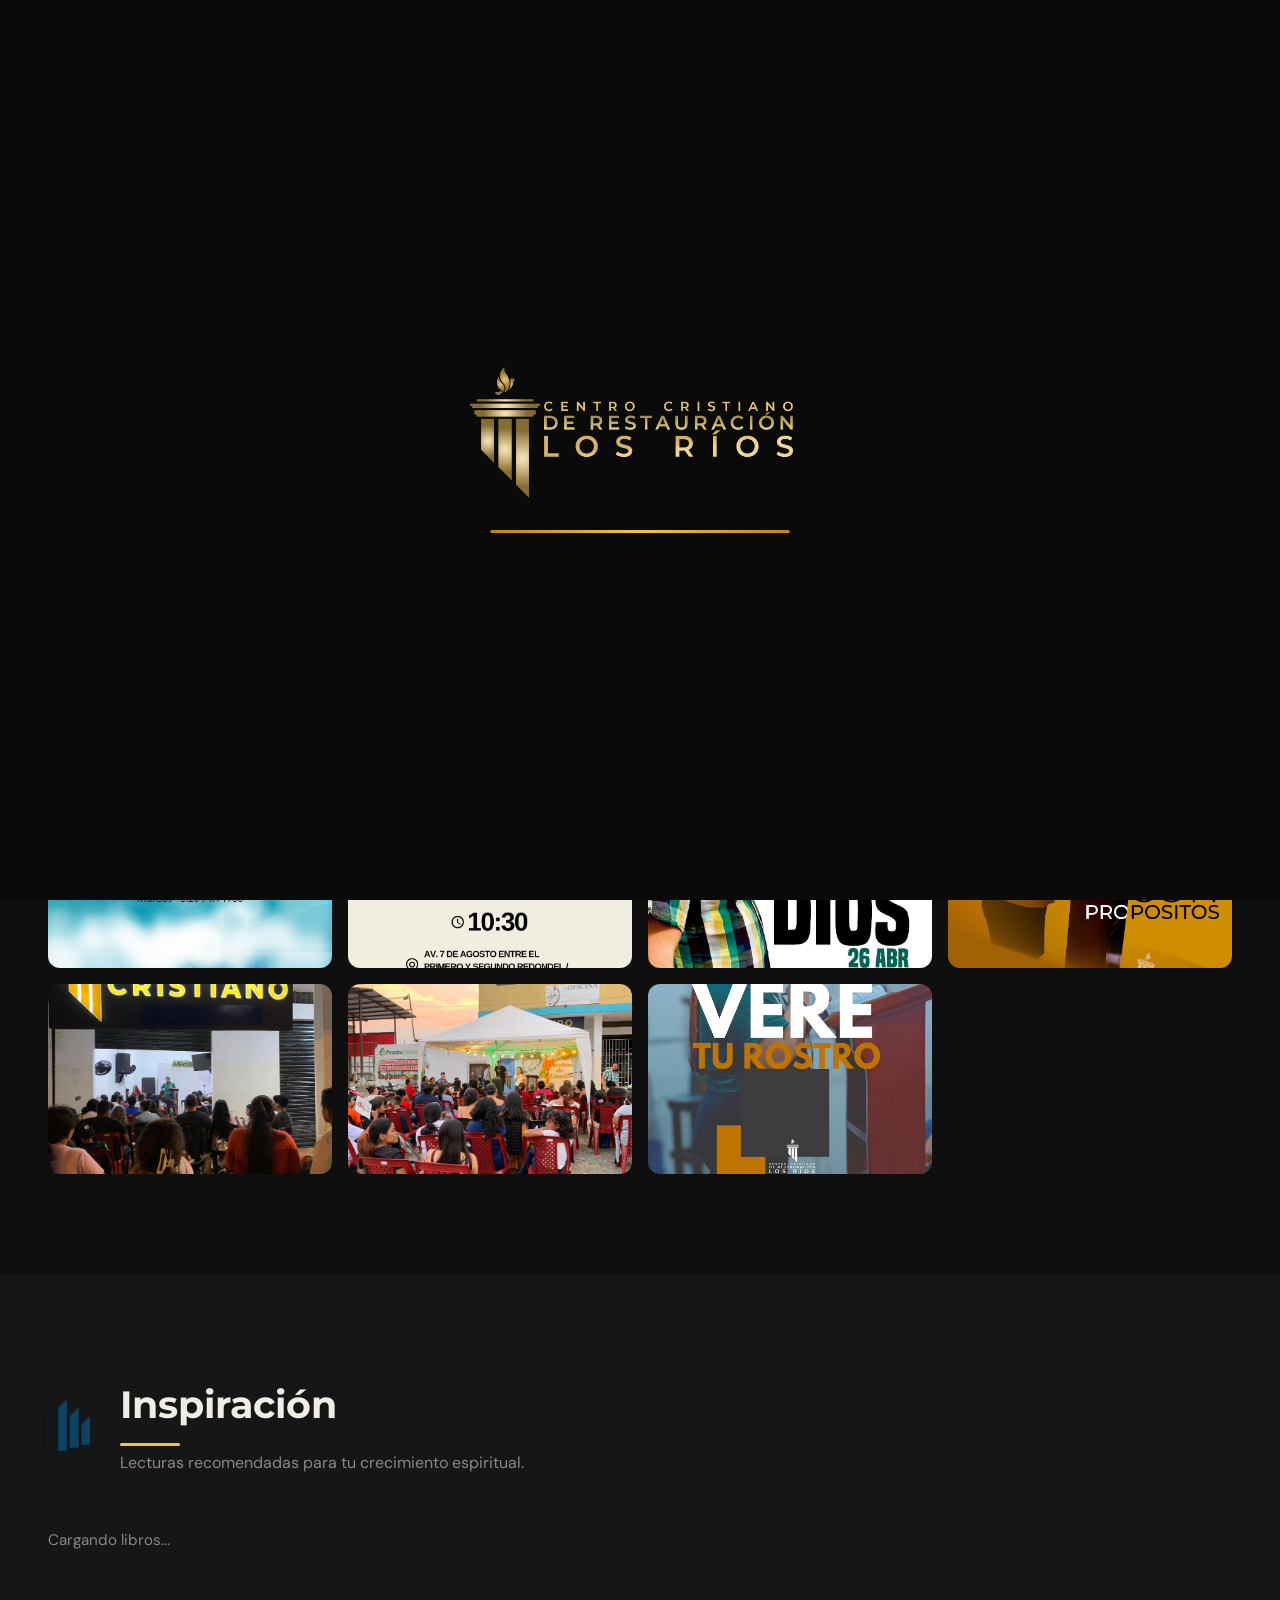
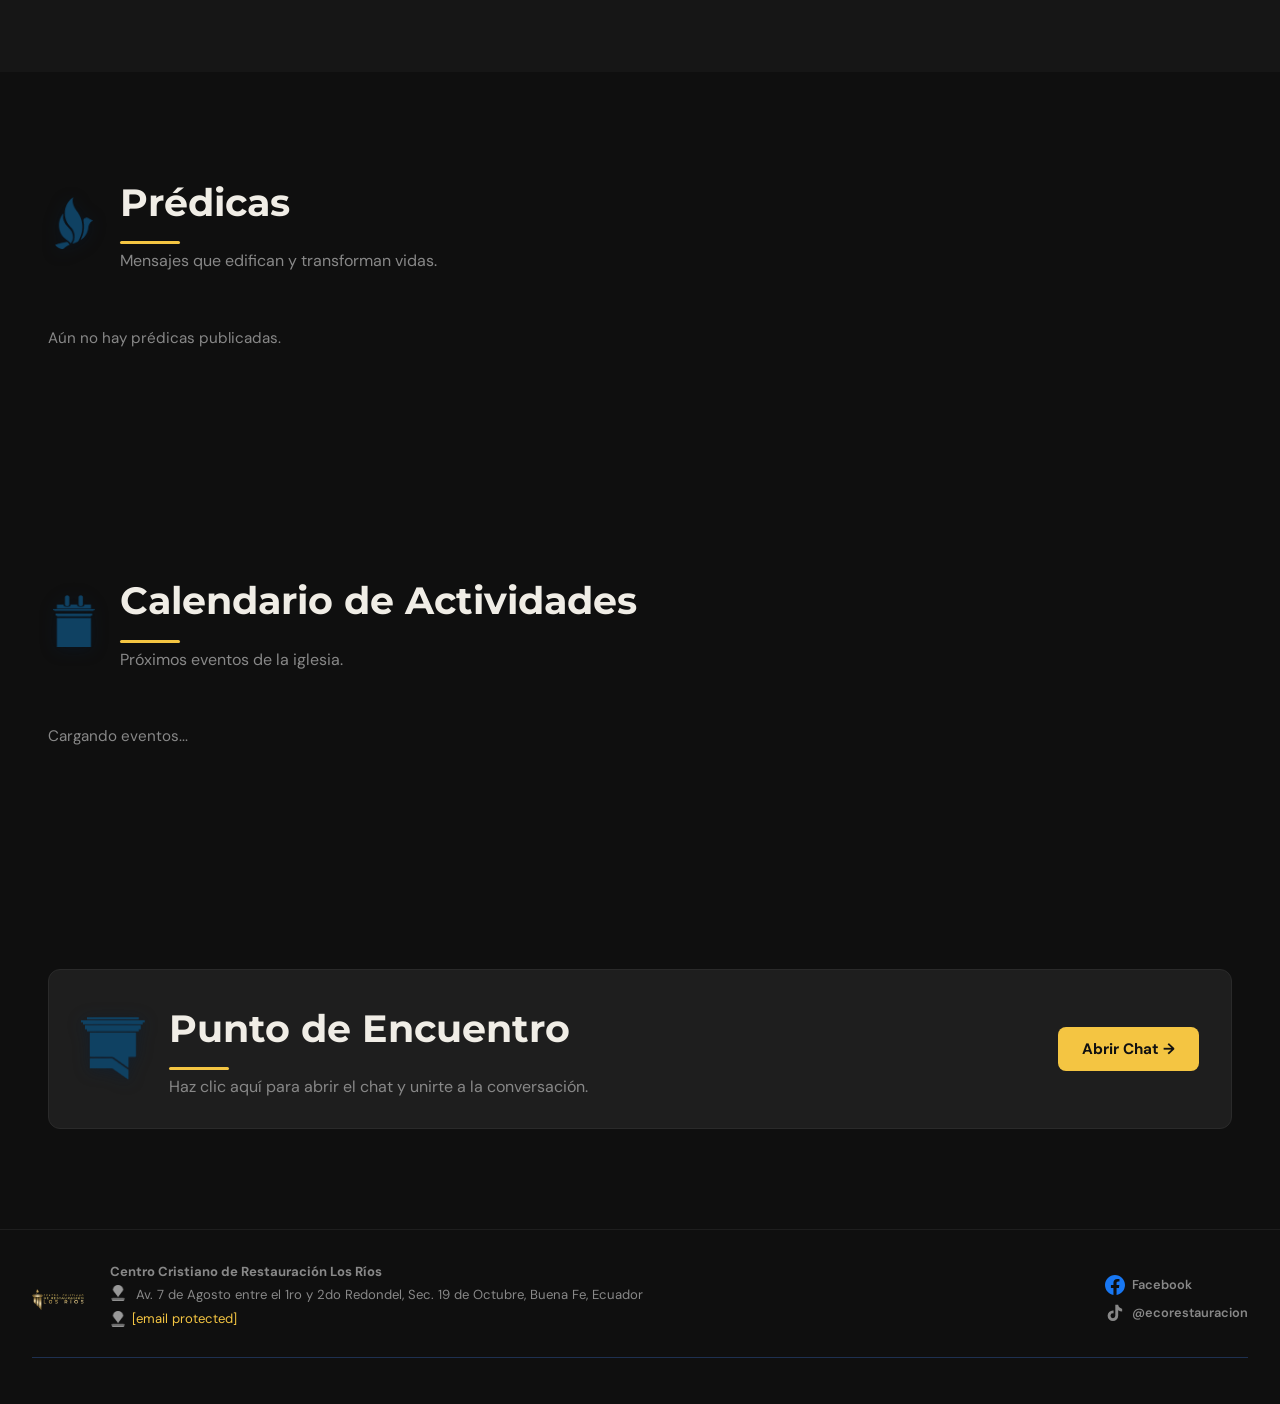
==== commit 7afa824f: "Fix HTML completo" ====
--- a/index.html
+++ b/index.html
@@ -2,56 +2,17 @@
 <html lang="es">
 <head>
   <meta charset="UTF-8" />
-  <meta name="viewport" content="width=device-width, initial-scale=1.0, viewport-fit=cover"/>
-  <meta name="theme-color" content="#c9a84c"/>
-  <meta name="mobile-web-app-capable" content="yes"/>
-  <meta name="apple-mobile-web-app-capable" content="yes"/>
-  <meta name="apple-mobile-web-app-status-bar-style" content="black-translucent"/>
-  <meta name="apple-mobile-web-app-title" content="CCRLR"/>
-  <meta name="description" content="Centro Cristiano de Restauración Los Ríos — Buena Fe, Ecuador"/>
-  <link rel="manifest" href="manifest.json"/>
-  <link rel="apple-touch-icon" href="ICONO.png"/>
+  <meta name="viewport" content="width=device-width, initial-scale=1.0"/>
   <title>Centro Cristiano de Restauración Los Ríos</title>
   <link rel="icon" type="image/png" href="ICONO.png" />
   <link rel="stylesheet" href="styles.css" />
   <link href="https://fonts.googleapis.com/css2?family=Montserrat:wght@400;600;700;900&family=DM+Sans:wght@300;400;500&display=swap" rel="stylesheet"/>
-  <!-- Fix: loader + bfcache + cola de llamadas tempranas al navbar -->
+  <!-- Fallback: oculta el loader aunque el módulo JS falle -->
   <script>
-    // Ocultar loader si script.js tarda o falla
     setTimeout(function() {
       var el = document.getElementById('loaderScreen');
       if (el) { el.style.display = 'none'; }
     }, 3500);
-
-    // Fix bfcache: al volver con Atrás desde juego.html, los módulos ES6
-    // no se re-ejecutan. Forzar recarga limpia.
-    window.addEventListener('pageshow', function(e) {
-      if (e.persisted) { window.location.reload(); }
-    });
-
-    // Cola para llamadas que lleguen antes de que script.js cargue.
-    // Cada función del navbar hace: _call('nombre', args)
-    // Cuando script.js termina de cargar, llama _flush() y ejecuta la cola.
-    window._navQueue = [];
-    window._navReady = false;
-
-    window._call = function(name, args) {
-      if (window._navReady && typeof window[name] === 'function') {
-        window[name].apply(null, args || []);
-      } else {
-        window._navQueue.push({ name: name, args: args || [] });
-      }
-    };
-
-    window._flush = function() {
-      window._navReady = true;
-      window._navQueue.forEach(function(item) {
-        if (typeof window[item.name] === 'function') {
-          window[item.name].apply(null, item.args);
-        }
-      });
-      window._navQueue = [];
-    };
   </script>
 </head>
 <body>
@@ -66,10 +27,9 @@
   <nav class="navbar">
     <div class="logo">
       <a href="#inicio" title="Inicio" class="logo-inicio-link">
-        <img src="LOGO_SIN_FONDO.png" alt="Logo" class="nav-logo nav-logo-desktop"/>
-        <img src="casa.png" alt="Inicio" class="nav-logo nav-logo-mobile nav-icon-home"/>
+        <img src="LOGO_SIN_FONDO.png" alt="Logo" class="nav-logo"/>
       </a>
-      <button class="nav-hamburger" id="navHamburger" onclick="_call('toggleNavMenu')" title="Menú" aria-label="Abrir menú">
+      <button class="nav-hamburger" id="navHamburger" onclick="toggleNavMenu()" title="Menú" aria-label="Abrir menú">
         <span></span><span></span><span></span>
       </button>
     </div>
@@ -100,13 +60,13 @@
         </a>
       </li>
       <li>
-        <a href="juego.html" class="nav-icon-link" title="Juegos">
+        <a href="#" class="nav-icon-link" onclick="abrirMenuJuegos(event)" title="Juegos">
           <span>Juegos</span>
-          <img src="juegos.png" class="nav-icon nav-icon-juegos" alt="Juegos"/>
+          <img src="juegos.png" class="nav-icon" alt="Juegos" style="width:40px;height:40px;"/>
         </a>
       </li>
       <li>
-        <a href="javascript:void(0)" class="nav-icon-link" onclick="_call('abrirChat',[event])" title="Punto de Encuentro">
+        <a href="#chat-anchor" class="nav-icon-link" onclick="abrirChat()" title="Punto de Encuentro">
           <span>Punto de Encuentro</span>
           <img src="CHAT.png" class="nav-icon" alt="Chat"/>
         </a>
@@ -114,21 +74,21 @@
     </ul>
     <div class="nav-admin">
       <div class="user-menu-wrap hidden" id="btnUsuarioMenu">
-        <button class="btn-user-menu" onclick="_call('toggleUserMenu')">
+        <button class="btn-user-menu" onclick="toggleUserMenu()">
           👤 <span id="userEmailLabel"></span> ▾
         </button>
         <div class="user-dropdown hidden" id="userDropdown">
           <button onclick="abrirCambiarContrasena()">🔑 Cambiar contraseña</button>
-          <button onclick="_call('chatUserLogout')">🚪 Cerrar sesión</button>
+          <button onclick="chatUserLogout()">🚪 Cerrar sesión</button>
         </div>
       </div>
-      <button class="btn-admin" id="btnAdminLogin" onclick="_call('toggleLoginPanel')">Admin</button>
-      <button class="btn-admin btn-logout hidden" id="btnLogout" onclick="_call('adminLogout')">Salir</button>
-      <button class="btn-tema" id="btnTema" onclick="_call('toggleTema')" title="Cambiar tema">
+      <button class="btn-admin" id="btnAdminLogin" onclick="toggleLoginPanel()">Admin</button>
+      <button class="btn-admin btn-logout hidden" id="btnLogout" onclick="adminLogout()">Salir</button>
+      <button class="btn-tema" id="btnTema" onclick="toggleTema()" title="Cambiar tema">
         <span id="temaIcono">🌙</span>
         <span id="temaLabel">Claro</span>
       </button>
-      <button class="btn-yo" onclick="_call('togglePanelYo')" title="Sobre nosotros">
+      <button class="btn-yo" onclick="togglePanelYo()" title="Sobre nosotros">
         <img src="Yo.png" alt="Nosotros" class="yo-icon"/>
       </button>
     </div>
@@ -140,9 +100,9 @@
       <h3>Acceso Administrador</h3>
       <input type="email" id="loginEmail" placeholder="Correo electrónico"/>
       <input type="password" id="loginPassword" placeholder="Contraseña"/>
-      <button onclick="_call('adminLogin')">Ingresar</button>
+      <button onclick="adminLogin()">Ingresar</button>
       <p class="login-error hidden" id="loginError">Correo o contraseña incorrectos</p>
-      <button class="btn-cancel" onclick="_call('toggleLoginPanel')">Cancelar</button>
+      <button class="btn-cancel" onclick="toggleLoginPanel()">Cancelar</button>
     </div>
   </div>
 
@@ -238,13 +198,8 @@
 
   <!-- SECCIÓN IMÁGENES -->
   <section id="imagenes" class="section">
-    <div class="section-header-icon">
-      <img src="imagenes.png" alt="Galería" class="section-icon"/>
-      <div>
-        <h2 class="section-title">Galería de Imágenes</h2>
-        <p class="section-sub">Haz clic en una imagen para verla ampliada.</p>
-      </div>
-    </div>
+    <h2 class="section-title">Galería de Imágenes</h2>
+    <p class="section-sub">Haz clic en una imagen para verla ampliada.</p>
     <div class="gallery-grid" id="galleryGrid">
       <!-- Imágenes locales — el admin puede subirlas a Firebase con 📤 -->
       <div class="gallery-item local-img" data-caption="Lo veremos regresar">
@@ -361,33 +316,6 @@
         <span id="toastMsg"></span>
       </div>
       <button class="toast-close" onclick="cerrarToast()">✕</button>
-    </div>
-  </div>
-
-  <!-- BANNER INSTALAR PWA -->
-  <!-- BANNER INSTALAR PWA — visible e intuitivo -->
-  <div id="pwa-install-overlay" style="display:none;">
-    <div id="pwa-install-banner">
-      <button class="pwa-close-x" onclick="cerrarBannerPWA()" title="Cerrar">✕</button>
-      <img src="ICONO.png" alt="CCRLR" class="pwa-banner-logo"/>
-      <h2 class="pwa-banner-titulo">¡Instala nuestra App!</h2>
-      <p class="pwa-banner-sub">Centro Cristiano de Restauración Los Ríos</p>
-      <ul class="pwa-beneficios">
-        <li>🔔 Recibe avisos de nuevos eventos</li>
-        <li>📅 Recordatorios automáticos</li>
-        <li>💬 Accede al chat de la iglesia</li>
-        <li>⚡ Abre rápido desde tu pantalla de inicio</li>
-      </ul>
-      <button class="btn-pwa-install" onclick="instalarPWA()">
-        📲 Instalar ahora
-      </button>
-      <button class="btn-pwa-dismiss" onclick="cerrarBannerPWA()">
-        Ahora no
-      </button>
-      <!-- Instrucciones para iOS (Safari) -->
-      <div id="pwa-ios-hint" style="display:none;">
-        <p class="pwa-ios-txt">En iPhone: toca <strong>□↑</strong> y luego<br><strong>"Añadir a pantalla de inicio"</strong></p>
-      </div>
     </div>
   </div>
 
@@ -446,10 +374,7 @@
       <div id="tab-registro">
         <input type="text" id="regNickname" placeholder="Nombre de usuario" maxlength="20"/>
         <input type="email" id="regEmail" placeholder="Correo electrónico"/>
-        <div class="pass-wrap">
-          <input type="password" id="regPass" placeholder="Contraseña (mínimo 6 caracteres)"/>
-          <button type="button" class="btn-eye" onclick="togglePass('regPass',this)" tabindex="-1">👁</button>
-        </div>
+        <input type="password" id="regPass" placeholder="Contraseña (mínimo 6 caracteres)"/>
         <label class="check-label"><input type="checkbox" id="regRecordar"/> Mantener sesión iniciada</label>
         <button onclick="registrarChatUser()">Crear cuenta y entrar</button>
       </div>
@@ -458,10 +383,7 @@
           Tu nombre de usuario se recupera automáticamente de tu cuenta.
         </p>
         <input type="email" id="loginChatEmail" placeholder="Correo electrónico"/>
-        <div class="pass-wrap">
-          <input type="password" id="loginChatPass" placeholder="Contraseña"/>
-          <button type="button" class="btn-eye" onclick="togglePass('loginChatPass',this)" tabindex="-1">👁</button>
-        </div>
+        <input type="password" id="loginChatPass" placeholder="Contraseña"/>
         <label class="check-label"><input type="checkbox" id="loginRecordar"/> Mantener sesión iniciada</label>
         <button onclick="loginChatUser()">Ingresar</button>
       </div>
@@ -472,18 +394,9 @@
       </div>
       <div id="tab-cambiar" class="hidden">
         <p class="auth-info">Ingresa tu contraseña actual y la nueva.</p>
-        <div class="pass-wrap">
-          <input type="password" id="passActual" placeholder="Contraseña actual"/>
-          <button type="button" class="btn-eye" onclick="togglePass('passActual',this)" tabindex="-1">👁</button>
-        </div>
-        <div class="pass-wrap">
-          <input type="password" id="passNueva" placeholder="Nueva contraseña"/>
-          <button type="button" class="btn-eye" onclick="togglePass('passNueva',this)" tabindex="-1">👁</button>
-        </div>
-        <div class="pass-wrap">
-          <input type="password" id="passConfirm" placeholder="Confirmar nueva contraseña"/>
-          <button type="button" class="btn-eye" onclick="togglePass('passConfirm',this)" tabindex="-1">👁</button>
-        </div>
+        <input type="password" id="passActual" placeholder="Contraseña actual"/>
+        <input type="password" id="passNueva" placeholder="Nueva contraseña"/>
+        <input type="password" id="passConfirm" placeholder="Confirmar nueva contraseña"/>
         <button onclick="cambiarContrasena()">Actualizar contraseña</button>
       </div>
       <p class="chat-auth-error hidden" id="chatAuthError"></p>
@@ -501,8 +414,8 @@
           <img src="direccion.png" alt="ubicación" class="footer-contact-icon"/>
           Av. 7 de Agosto entre el 1ro y 2do Redondel, Sec. 19 de Octubre, Buena Fe, Ecuador
         </p>
-        <p><a href="/cdn-cgi/l/email-protection#c7a3a2b5a2b4b3a6b2b5a6a4aea8a9a487a0aaa6aeabe9a4a8aa" class="footer-email-link">
-          <img src="direccion.png" alt="email" class="footer-contact-icon"/> <span class="__cf_email__" data-cfemail="f99d9c8b9c8a8d988c8b989a9096979ab99e94989095d79a9694">[email&#160;protected]</span>
+        <p><a href="/cdn-cgi/l/email-protection#ea8e8f988f999e8b9f988b8983858489aa8d878b8386c4898587" class="footer-email-link">
+          <img src="direccion.png" alt="email" class="footer-contact-icon"/> <span class="__cf_email__" data-cfemail="caaeafb8afb9beabbfb8aba9a3a5a4a98aada7aba3a6e4a9a5a7">[email&#160;protected]</span>
         </a></p>
       </div>
       <div class="footer-redes">
@@ -519,9 +432,9 @@
   </footer>
 
   <!-- PANEL "YO" — INFO + MINISTERIOS -->
-  <div class="yo-overlay hidden" id="yoOverlay" onclick="_call('cerrarPanelYo')"></div>
+  <div class="yo-overlay hidden" id="yoOverlay" onclick="cerrarPanelYo()"></div>
   <div class="yo-panel hidden" id="yoPanel">
-    <button class="yo-close" onclick="_call('cerrarPanelYo')">✕</button>
+    <button class="yo-close" onclick="cerrarPanelYo()">✕</button>
 
     <!-- INFO IGLESIA -->
     <div class="yo-iglesia">
@@ -597,67 +510,12 @@
     </div>
   </div>
 
-  <!-- MODAL MINISTERIO -->
-  <div class="ministerio-modal hidden" id="ministerioModal">
-    <div class="ministerio-modal-inner">
-      <div class="ministerio-sticky-header">
-        <div class="ministerio-header">
-          <img id="minIcon" src="" alt="" class="min-logo"/>
-          <div><h2 id="minNombre"></h2><p id="minCategoria"></p></div>
-        </div>
-        <button class="ministerio-close" onclick="cerrarMinisterio()">✕</button>
-      </div>
-      <div id="minGallery"></div>
-    </div>
-  </div>
-
-  <!-- MODAL IMAGEN -->
-  <div class="modal" id="imgModal">
-    <button class="modal-nav modal-prev" onclick="prevImg()">&#8592;</button>
-    <div class="modal-content">
-      <button class="close-btn" onclick="cerrarModal()">✕</button>
-      <img id="modalImg" src="" alt=""/>
-      <div class="modal-footer">
-        <span class="modal-caption" id="modalCaption"></span>
-        <span class="modal-counter" id="modalCounter"></span>
-      </div>
-    </div>
-    <button class="modal-nav modal-next" onclick="nextImg()">&#8594;</button>
-  </div>
-
-  <!-- MODAL EDITAR EVENTO -->
-  <div class="modal-overlay hidden" id="editEventoModal">
-    <div class="modal-box">
-      <h3>Editar Evento</h3>
-      <input type="text" id="eeT" placeholder="Título"/>
-      <textarea id="eeD" placeholder="Descripción"></textarea>
-      <label style="color:var(--muted);font-size:0.85rem;">Fecha y hora:</label>
-      <input type="datetime-local" id="eeF"/>
-      <input type="text" id="eeL" placeholder="Lugar o enlace Meet/Zoom"/>
-      <input type="text" id="eeE" placeholder="Enlace adicional (opcional)"/>
-      <select id="eeM">
-        <option value="">— Sin ministerio —</option>
-        <option value="jovenes">ECORESTAURACIÓN — Jóvenes</option>
-        <option value="alabanza">HEREDAD — Alabanza</option>
-        <option value="danza">HIJAS DE SION — Danza</option>
-        <option value="mujeres">MUJERES CON PROPÓSITO — Damas</option>
-        <option value="ninos">FORJADORES DEL MAÑANA — Niños</option>
-        <option value="teatro">Ministerio de Teatro</option>
-        <option value="ujieres">Ministerio de Ujieres</option>
-      </select>
-      <p class="admin-msg" id="msgEditEvento"></p>
-      <div style="display:flex;gap:10px;margin-top:8px;">
-        <button onclick="guardarEvento()">💾 Guardar</button>
-        <button class="btn-cancel" onclick="cerrarEditarEvento()">Cancelar</button>
-      </div>
-    </div>
-  </div>
-
-  <!-- MODAL MOVER MEDIA -->
-  <div class="modal-overlay hidden" id="moverMediaModal">
-    <div class="modal-box">
-      <h3>Asignar a Ministerio</h3>
-      <select id="moverSelect">
+  <!-- MODAL MOVER MEDIA (Admin) -->
+  <div class="admin-modal hidden" id="modalMoverMedia">
+    <div class="admin-modal-inner">
+      <h3>Mover a ministerio</h3>
+      <p id="msgMoverMedia-preview" style="font-size:0.8rem;color:#ccc;margin-bottom:8px;"></p>
+      <select id="selectMinMover">
         <option value="">— Galería general —</option>
         <option value="jovenes">ECORESTAURACIÓN — Jóvenes</option>
         <option value="alabanza">HEREDAD — Alabanza</option>
@@ -675,6 +533,104 @@
     </div>
   </div>
 
+  <!-- ══ MENÚ DE JUEGOS ══ -->
+  <div id="modal-juegos" onclick="cerrarMenuJuegos(event)" style="display:none;position:fixed;inset:0;z-index:9999;background:rgba(0,0,0,0.72);backdrop-filter:blur(6px);align-items:center;justify-content:center;padding:16px;">
+    <div class="juegos-panel">
+      <button class="juegos-close" onclick="document.getElementById('modal-juegos').style.display='none'">✕</button>
+      <div class="juegos-header">
+        <div class="juegos-title-wrap">
+          <span style="font-size:2rem">🎮</span>
+          <div>
+            <div class="juegos-title">Juegos Bíblicos</div>
+            <div class="juegos-sub">Aprende las Escrituras jugando</div>
+          </div>
+        </div>
+      </div>
+      <div class="juegos-grid">
+        <a href="trivia.html" class="juego-card">
+          <div class="juego-card-img">
+            <img src="trivia1.png" alt="Trivia Bíblica" onerror="this.style.display='none';this.nextElementSibling.style.display='flex'"/>
+            <div class="juego-card-emoji-fb" style="display:none">🎯</div>
+          </div>
+          <div class="juego-card-body">
+            <div class="juego-card-name">Trivia Bíblica</div>
+            <div class="juego-card-desc">3 niveles · Ranking global · 45 preguntas</div>
+          </div>
+          <div class="juego-card-badge">¡Disponible!</div>
+        </a>
+        <a href="juego.html" class="juego-card">
+          <div class="juego-card-img">
+            <div class="juego-card-emoji-fb" style="display:flex">⛵</div>
+          </div>
+          <div class="juego-card-body">
+            <div class="juego-card-name">El Arca de Noé</div>
+            <div class="juego-card-desc">RPG Survival · Crafteo · Exploración</div>
+          </div>
+          <div class="juego-card-badge">¡Disponible!</div>
+        </a>
+        <div class="juego-card coming">
+          <div class="juego-card-img">
+            <div class="juego-card-emoji-fb" style="display:flex">🧩</div>
+          </div>
+          <div class="juego-card-body">
+            <div class="juego-card-name">Sopa de Letras</div>
+            <div class="juego-card-desc">Palabras bíblicas · Personajes · Virtudes</div>
+          </div>
+          <div class="juego-card-badge soon">Próximamente</div>
+        </div>
+        <div class="juego-card coming">
+          <div class="juego-card-img">
+            <div class="juego-card-emoji-fb" style="display:flex">🃏</div>
+          </div>
+          <div class="juego-card-body">
+            <div class="juego-card-name">Memory de Versículos</div>
+            <div class="juego-card-desc">Versículo + referencia · Memoriza la Biblia</div>
+          </div>
+          <div class="juego-card-badge soon">Próximamente</div>
+        </div>
+        <div class="juego-card coming" style="grid-column:1/-1">
+          <div style="display:flex;align-items:center;gap:14px;padding:14px 16px">
+            <div style="font-size:2rem">🏆</div>
+            <div>
+              <div class="juego-card-name">Trivia VS — Multijugador</div>
+              <div class="juego-card-desc">Compite en tiempo real contra otros miembros</div>
+            </div>
+            <div class="juego-card-badge soon" style="margin:0;flex-shrink:0">Próximamente</div>
+          </div>
+        </div>
+      </div>
+    </div>
+  </div>
+
+  <style>
+  .juegos-panel{background:linear-gradient(160deg,#0d1020,#180d28);border:1.5px solid rgba(201,168,76,0.3);border-radius:16px;width:min(560px,100%);max-height:88vh;overflow-y:auto;position:relative;padding:22px 20px 24px;box-shadow:0 24px 80px rgba(0,0,0,0.8);animation:panel-up 0.28s cubic-bezier(0.175,0.885,0.32,1.275);}
+  @keyframes panel-up{from{transform:scale(0.92) translateY(16px);opacity:0}to{transform:scale(1) translateY(0);opacity:1}}
+  .juegos-close{position:absolute;top:14px;right:16px;background:rgba(255,255,255,0.06);border:1px solid rgba(255,255,255,0.1);border-radius:50%;width:32px;height:32px;color:rgba(255,255,255,0.5);font-size:0.9rem;cursor:pointer;display:flex;align-items:center;justify-content:center;transition:all 0.15s;}
+  .juegos-close:hover{background:rgba(255,255,255,0.12);color:#fff;}
+  .juegos-header{margin-bottom:18px;}
+  .juegos-title-wrap{display:flex;align-items:center;gap:12px;}
+  .juegos-title{font-family:"Cinzel",Georgia,serif;font-size:1.2rem;font-weight:700;color:#f0d080;letter-spacing:0.04em;}
+  .juegos-sub{font-size:0.78rem;color:rgba(255,255,255,0.38);margin-top:2px;font-style:italic;}
+  .juegos-grid{display:grid;grid-template-columns:repeat(2,1fr);gap:10px;}
+  @media(max-width:400px){.juegos-grid{grid-template-columns:1fr;}}
+  .juego-card{display:flex;flex-direction:column;background:rgba(255,255,255,0.03);border:1.5px solid rgba(201,168,76,0.18);border-radius:12px;overflow:hidden;text-decoration:none;color:inherit;transition:all 0.2s;position:relative;cursor:pointer;}
+  .juego-card:not(.coming):hover{border-color:rgba(201,168,76,0.65);transform:translateY(-3px);box-shadow:0 8px 32px rgba(0,0,0,0.5),0 0 18px rgba(201,168,76,0.12);}
+  .juego-card.coming{opacity:0.52;cursor:default;}
+  .juego-card-img{width:100%;aspect-ratio:16/9;background:rgba(0,0,0,0.3);overflow:hidden;position:relative;}
+  .juego-card-img img{width:100%;height:100%;object-fit:cover;display:block;}
+  .juego-card-emoji-fb{width:100%;height:100%;display:flex;align-items:center;justify-content:center;font-size:2.8rem;background:linear-gradient(135deg,rgba(201,168,76,0.08),rgba(30,15,50,0.6));}
+  .juego-card-body{padding:10px 12px 6px;}
+  .juego-card-name{font-family:"Cinzel",Georgia,serif;font-size:0.82rem;font-weight:700;color:#f0e8d0;margin-bottom:3px;}
+  .juego-card-desc{font-size:0.7rem;color:rgba(255,255,255,0.38);line-height:1.4;}
+  .juego-card-badge{margin:4px 12px 10px;display:inline-block;align-self:flex-start;background:rgba(39,174,96,0.15);border:1px solid rgba(39,174,96,0.4);border-radius:20px;padding:2px 10px;font-size:0.65rem;font-family:"Cinzel",Georgia,serif;color:#5dbb6e;letter-spacing:0.06em;}
+  .juego-card-badge.soon{background:rgba(201,168,76,0.1);border-color:rgba(201,168,76,0.3);color:rgba(201,168,76,0.7);}
+  </style>
+
+  <script>
+  function abrirMenuJuegos(e){e.preventDefault();var m=document.getElementById("modal-juegos");m.style.display="flex";}
+  function cerrarMenuJuegos(e){if(e.target===document.getElementById("modal-juegos"))document.getElementById("modal-juegos").style.display="none";}
+  </script>
+
   <script src="script.js" type="module"></script>
 </body>
 </html>
--- a/styles.css
+++ b/styles.css
@@ -1793,61 +1793,6 @@
 .nav-icon-link:hover .nav-icon { opacity: 1; }
 .nav-icon-link:hover span { color: var(--accent); }
 
-/* Ícono Juegos: blanco como los demás, 40px */
-.nav-icon.nav-icon-juegos {
-  width: 40px;
-  height: 40px;
-  filter: brightness(0) invert(1);
-  opacity: 0.7;
-}
-.nav-icon-link:hover .nav-icon.nav-icon-juegos { opacity: 1; }
-body.tema-claro .nav-icon.nav-icon-juegos { filter: none; opacity: 0.75; }
-body.tema-claro .nav-icon-link:hover .nav-icon.nav-icon-juegos { filter: none; opacity: 1; }
-
-/* Ícono Juegos: blanco como los demás, 40px */
-.nav-icon.nav-icon-juegos {
-  width: 40px;
-  height: 40px;
-  filter: brightness(0) invert(1);
-  opacity: 0.7;
-}
-.nav-icon-link:hover .nav-icon.nav-icon-juegos { opacity: 1; }
-body.tema-claro .nav-icon.nav-icon-juegos { filter: none; opacity: 0.75; }
-body.tema-claro .nav-icon-link:hover .nav-icon.nav-icon-juegos { filter: none; opacity: 1; }
-
-/* Ícono Juegos: blanco como los demás, 40px */
-.nav-icon.nav-icon-juegos {
-  width: 40px;
-  height: 40px;
-  filter: brightness(0) invert(1);
-  opacity: 0.7;
-}
-.nav-icon-link:hover .nav-icon.nav-icon-juegos { opacity: 1; }
-body.tema-claro .nav-icon.nav-icon-juegos { filter: none; opacity: 0.75; }
-body.tema-claro .nav-icon-link:hover .nav-icon.nav-icon-juegos { filter: none; opacity: 1; }
-
-/* Ícono Juegos: blanco como los demás, 40px */
-.nav-icon.nav-icon-juegos {
-  width: 40px;
-  height: 40px;
-  filter: brightness(0) invert(1);
-  opacity: 0.7;
-}
-.nav-icon-link:hover .nav-icon.nav-icon-juegos { opacity: 1; }
-body.tema-claro .nav-icon.nav-icon-juegos { filter: none; opacity: 0.75; }
-body.tema-claro .nav-icon-link:hover .nav-icon.nav-icon-juegos { filter: none; opacity: 1; }
-
-/* Ícono Juegos: blanco como los demás, 40px */
-.nav-icon.nav-icon-juegos {
-  width: 40px;
-  height: 40px;
-  filter: brightness(0) invert(1);
-  opacity: 0.7;
-}
-.nav-icon-link:hover .nav-icon.nav-icon-juegos { opacity: 1; }
-body.tema-claro .nav-icon.nav-icon-juegos { filter: none; opacity: 0.75; }
-body.tema-claro .nav-icon-link:hover .nav-icon.nav-icon-juegos { filter: none; opacity: 1; }
-
 /* ===== SECTION HEADER CON ICONO ===== */
 .section-header-icon {
   display: flex;
@@ -2127,60 +2072,136 @@
 }
 
 /* ===== BANNER INSTALAR PWA ===== */
+/* ===== PWA INSTALL OVERLAY ===== */
+#pwa-install-overlay {
+  position: fixed;
+  inset: 0;
+  z-index: 2100;
+  background: rgba(0,0,0,0.75);
+  display: flex;
+  align-items: center;
+  justify-content: center;
+  padding: 20px;
+  animation: fadeIn 0.3s ease;
+}
+@keyframes fadeIn {
+  from { opacity: 0; }
+  to   { opacity: 1; }
+}
 #pwa-install-banner {
-  position: fixed;
-  bottom: 0;
-  left: 0;
-  right: 0;
-  z-index: 2100;
-  background: linear-gradient(135deg, #0d1b38 0%, #1a2a50 100%);
-  border-top: 2px solid var(--accent);
-  padding: 14px 20px;
-  display: flex;
-  align-items: center;
-  gap: 14px;
-  box-shadow: 0 -4px 24px rgba(0,0,0,0.5);
-  animation: slideUp 0.4s ease;
-}
-@keyframes slideUp {
-  from { transform: translateY(100%); }
-  to   { transform: translateY(0); }
-}
-#pwa-install-banner img {
-  width: 44px;
-  height: 44px;
+  position: relative;
+  background: linear-gradient(160deg, #0d1b38 0%, #1a2a50 60%, #0d1b38 100%);
+  border: 2px solid var(--accent);
+  border-radius: 24px;
+  padding: 36px 28px 28px;
+  max-width: 380px;
+  width: 100%;
+  display: flex;
+  flex-direction: column;
+  align-items: center;
+  gap: 12px;
+  box-shadow: 0 8px 48px rgba(0,0,0,0.7), 0 0 0 1px rgba(201,168,76,0.15);
+  animation: popIn 0.35s cubic-bezier(0.34,1.56,0.64,1);
+}
+@keyframes popIn {
+  from { transform: scale(0.85); opacity: 0; }
+  to   { transform: scale(1);    opacity: 1; }
+}
+.pwa-close-x {
+  position: absolute;
+  top: 12px;
+  right: 14px;
+  background: rgba(255,255,255,0.08);
+  border: none;
+  color: var(--muted);
+  font-size: 1rem;
+  width: 30px;
+  height: 30px;
+  border-radius: 50%;
+  cursor: pointer;
+  display: flex;
+  align-items: center;
+  justify-content: center;
+  transition: background 0.2s;
+}
+.pwa-close-x:hover { background: rgba(255,255,255,0.18); }
+.pwa-banner-logo {
+  width: 80px;
+  height: 80px;
+  border-radius: 18px;
+  box-shadow: 0 4px 20px rgba(201,168,76,0.35);
+  margin-bottom: 4px;
+}
+.pwa-banner-titulo {
+  font-size: 1.4rem;
+  font-weight: 800;
+  color: var(--accent);
+  margin: 0;
+  text-align: center;
+  letter-spacing: 0.01em;
+}
+.pwa-banner-sub {
+  font-size: 0.85rem;
+  color: var(--muted);
+  margin: 0;
+  text-align: center;
+}
+.pwa-beneficios {
+  list-style: none;
+  padding: 0;
+  margin: 4px 0;
+  width: 100%;
+  display: flex;
+  flex-direction: column;
+  gap: 8px;
+}
+.pwa-beneficios li {
+  background: rgba(255,255,255,0.05);
+  border: 1px solid rgba(255,255,255,0.08);
   border-radius: 10px;
-  flex-shrink: 0;
-}
-.pwa-banner-text { flex: 1; }
-.pwa-banner-text strong { display: block; color: var(--accent); font-size: 0.9rem; }
-.pwa-banner-text span { font-size: 0.78rem; color: var(--muted); }
-.pwa-banner-btns { display: flex; gap: 8px; flex-shrink: 0; }
+  padding: 9px 14px;
+  font-size: 0.9rem;
+  color: var(--text);
+}
 .btn-pwa-install {
+  width: 100%;
   background: var(--accent);
   color: #0a0f1e;
   border: none;
-  border-radius: 20px;
-  padding: 8px 18px;
-  font-size: 0.85rem;
-  font-weight: 700;
+  border-radius: 14px;
+  padding: 15px 18px;
+  font-size: 1.05rem;
+  font-weight: 800;
   cursor: pointer;
   transition: opacity 0.2s, transform 0.15s;
-}
-.btn-pwa-install:hover { opacity: 0.88; transform: scale(1.04); }
+  letter-spacing: 0.02em;
+  margin-top: 4px;
+}
+.btn-pwa-install:hover { opacity: 0.9; transform: scale(1.02); }
+.btn-pwa-install:active { transform: scale(0.98); }
 .btn-pwa-dismiss {
   background: transparent;
-  border: 1px solid rgba(255,255,255,0.2);
+  border: none;
   color: var(--muted);
-  border-radius: 20px;
-  padding: 8px 14px;
   font-size: 0.82rem;
   cursor: pointer;
-}
-@media (max-width: 480px) {
-  #pwa-install-banner { flex-wrap: wrap; }
-  .pwa-banner-btns { width: 100%; justify-content: flex-end; }
-}
+  padding: 4px;
+  text-decoration: underline;
+  text-underline-offset: 3px;
+}
+.btn-pwa-dismiss:hover { color: var(--text); }
+.pwa-ios-txt {
+  font-size: 0.85rem;
+  color: var(--muted);
+  text-align: center;
+  background: rgba(255,255,255,0.05);
+  border-radius: 10px;
+  padding: 10px 14px;
+  line-height: 1.6;
+  margin: 0;
+  border: 1px dashed rgba(255,255,255,0.15);
+}
+.pwa-ios-txt strong { color: var(--accent); }
 
 /* ===== BOTÓN YO EN NAVBAR ===== */
 .btn-yo {
@@ -3168,3 +3189,9 @@
 body:not(.tema-claro) #imagenes .section-icon {
   filter: brightness(1.3) drop-shadow(0 2px 8px rgba(0,80,160,0.4));
 }
+
+/* Ícono de Juegos — doble tamaño */
+.nav-icon-link[href="juego.html"] .nav-icon {
+  width: 40px;
+  height: 40px;
+}
